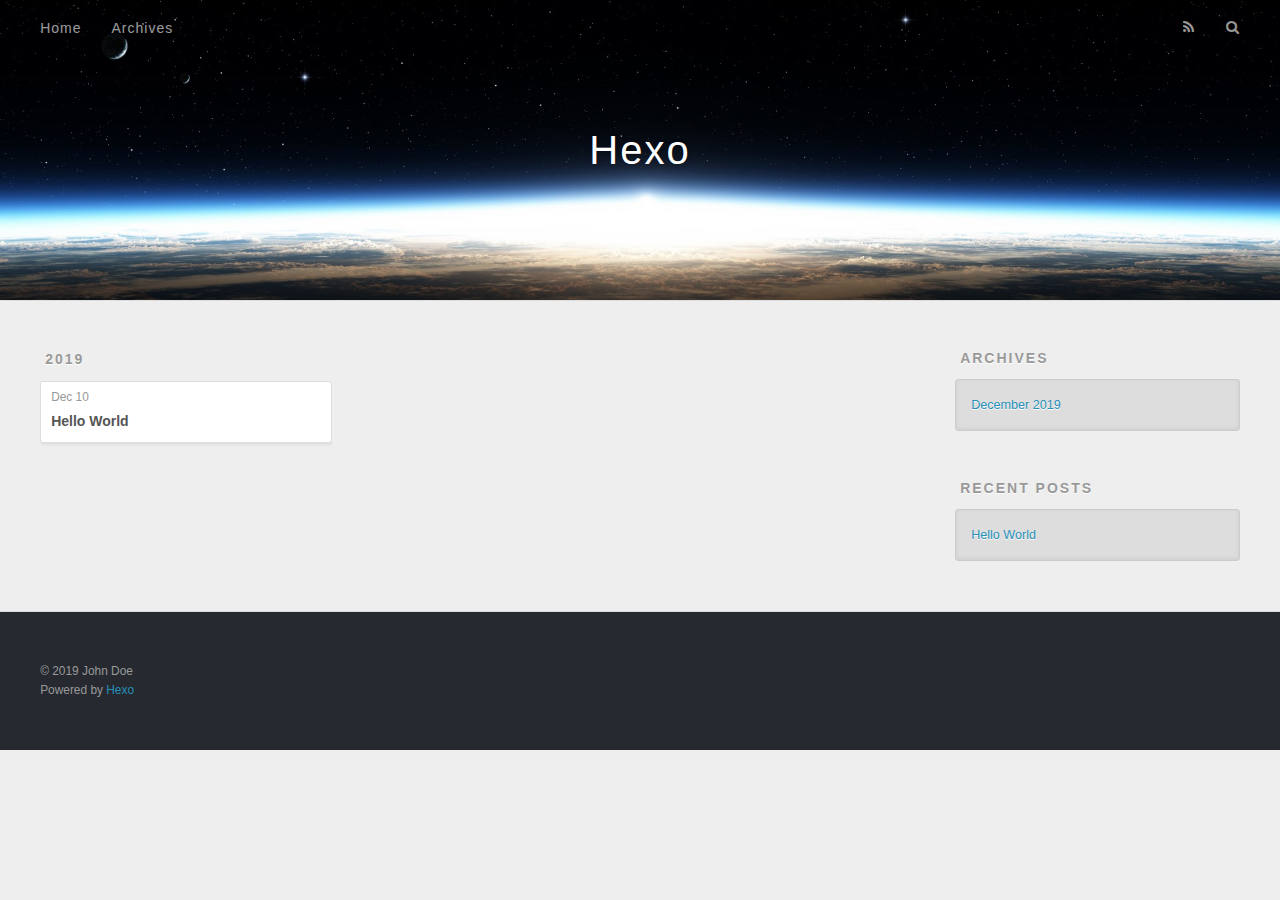
==== archives/index.html @ 5d1b07c2 "Site updated: 2019-12-10 22:50:46" ====
<!DOCTYPE html>
<html>
<head>
  <meta charset="utf-8">
  

  
  <title>Archives | Hexo</title>
  <meta name="viewport" content="width=device-width, initial-scale=1, maximum-scale=1">
  <meta property="og:type" content="website">
<meta property="og:title" content="Hexo">
<meta property="og:url" content="http:&#x2F;&#x2F;yoursite.com&#x2F;archives&#x2F;index.html">
<meta property="og:site_name" content="Hexo">
<meta property="article:author" content="John Doe">
<meta name="twitter:card" content="summary">
  
    <link rel="alternate" href="/atom.xml" title="Hexo" type="application/atom+xml">
  
  
    <link rel="icon" href="/favicon.png">
  
  
    <link href="//fonts.googleapis.com/css?family=Source+Code+Pro" rel="stylesheet" type="text/css">
  
  
<link rel="stylesheet" href="/css/style.css">

<meta name="generator" content="Hexo 4.1.0"></head>

<body>
  <div id="container">
    <div id="wrap">
      <header id="header">
  <div id="banner"></div>
  <div id="header-outer" class="outer">
    <div id="header-title" class="inner">
      <h1 id="logo-wrap">
        <a href="/" id="logo">Hexo</a>
      </h1>
      
    </div>
    <div id="header-inner" class="inner">
      <nav id="main-nav">
        <a id="main-nav-toggle" class="nav-icon"></a>
        
          <a class="main-nav-link" href="/">Home</a>
        
          <a class="main-nav-link" href="/archives">Archives</a>
        
      </nav>
      <nav id="sub-nav">
        
          <a id="nav-rss-link" class="nav-icon" href="/atom.xml" title="RSS Feed"></a>
        
        <a id="nav-search-btn" class="nav-icon" title="Search"></a>
      </nav>
      <div id="search-form-wrap">
        <form action="//google.com/search" method="get" accept-charset="UTF-8" class="search-form"><input type="search" name="q" class="search-form-input" placeholder="Search"><button type="submit" class="search-form-submit">&#xF002;</button><input type="hidden" name="sitesearch" value="http://yoursite.com"></form>
      </div>
    </div>
  </div>
</header>
      <div class="outer">
        <section id="main">
  
  
    
    
      
      
      <section class="archives-wrap">
        <div class="archive-year-wrap">
          <a href="/archives/2019" class="archive-year">2019</a>
        </div>
        <div class="archives">
    
    <article class="archive-article archive-type-post">
  <div class="archive-article-inner">
    <header class="archive-article-header">
      <a href="/2019/12/10/hello-world/" class="archive-article-date">
  <time datetime="2019-12-10T12:36:16.215Z" itemprop="datePublished">Dec 10</time>
</a>
      
  
    <h1 itemprop="name">
      <a class="archive-article-title" href="/2019/12/10/hello-world/">Hello World</a>
    </h1>
  

    </header>
  </div>
</article>
  
  
    </div></section>
  


</section>
        
          <aside id="sidebar">
  
    

  
    

  
    
  
    
  <div class="widget-wrap">
    <h3 class="widget-title">Archives</h3>
    <div class="widget">
      <ul class="archive-list"><li class="archive-list-item"><a class="archive-list-link" href="/archives/2019/12/">December 2019</a></li></ul>
    </div>
  </div>


  
    
  <div class="widget-wrap">
    <h3 class="widget-title">Recent Posts</h3>
    <div class="widget">
      <ul>
        
          <li>
            <a href="/2019/12/10/hello-world/">Hello World</a>
          </li>
        
      </ul>
    </div>
  </div>

  
</aside>
        
      </div>
      <footer id="footer">
  
  <div class="outer">
    <div id="footer-info" class="inner">
      &copy; 2019 John Doe<br>
      Powered by <a href="http://hexo.io/" target="_blank">Hexo</a>
    </div>
  </div>
</footer>
    </div>
    <nav id="mobile-nav">
  
    <a href="/" class="mobile-nav-link">Home</a>
  
    <a href="/archives" class="mobile-nav-link">Archives</a>
  
</nav>
    

<script src="//ajax.googleapis.com/ajax/libs/jquery/2.0.3/jquery.min.js"></script>


  
<link rel="stylesheet" href="/fancybox/jquery.fancybox.css">

  
<script src="/fancybox/jquery.fancybox.pack.js"></script>




<script src="/js/script.js"></script>




  </div>
</body>
</html>
---- css/style.css ----
body {
  width: 100%;
}
body:before,
body:after {
  content: "";
  display: table;
}
body:after {
  clear: both;
}
html,
body,
div,
span,
applet,
object,
iframe,
h1,
h2,
h3,
h4,
h5,
h6,
p,
blockquote,
pre,
a,
abbr,
acronym,
address,
big,
cite,
code,
del,
dfn,
em,
img,
ins,
kbd,
q,
s,
samp,
small,
strike,
strong,
sub,
sup,
tt,
var,
dl,
dt,
dd,
ol,
ul,
li,
fieldset,
form,
label,
legend,
table,
caption,
tbody,
tfoot,
thead,
tr,
th,
td {
  margin: 0;
  padding: 0;
  border: 0;
  outline: 0;
  font-weight: inherit;
  font-style: inherit;
  font-family: inherit;
  font-size: 100%;
  vertical-align: baseline;
}
body {
  line-height: 1;
  color: #000;
  background: #fff;
}
ol,
ul {
  list-style: none;
}
table {
  border-collapse: separate;
  border-spacing: 0;
  vertical-align: middle;
}
caption,
th,
td {
  text-align: left;
  font-weight: normal;
  vertical-align: middle;
}
a img {
  border: none;
}
input,
button {
  margin: 0;
  padding: 0;
}
input::-moz-focus-inner,
button::-moz-focus-inner {
  border: 0;
  padding: 0;
}
@font-face {
  font-family: FontAwesome;
  font-style: normal;
  font-weight: normal;
  src: url("fonts/fontawesome-webfont.eot?v=#4.0.3");
  src: url("fonts/fontawesome-webfont.eot?#iefix&v=#4.0.3") format("embedded-opentype"), url("fonts/fontawesome-webfont.woff?v=#4.0.3") format("woff"), url("fonts/fontawesome-webfont.ttf?v=#4.0.3") format("truetype"), url("fonts/fontawesome-webfont.svg#fontawesomeregular?v=#4.0.3") format("svg");
}
html,
body,
#container {
  height: 100%;
}
body {
  background: #eee;
  font: 14px -apple-system, BlinkMacSystemFont, "Segoe UI", "Roboto", "Oxygen", "Ubuntu", "Cantarell", "Fira Sans", "Droid Sans", "Helvetica Neue", sans-serif;
  -webkit-text-size-adjust: 100%;
}
.outer {
  max-width: 1220px;
  margin: 0 auto;
  padding: 0 20px;
}
.outer:before,
.outer:after {
  content: "";
  display: table;
}
.outer:after {
  clear: both;
}
.inner {
  display: inline;
  float: left;
  width: 98.33333333333333%;
  margin: 0 0.833333333333333%;
}
.left,
.alignleft {
  float: left;
}
.right,
.alignright {
  float: right;
}
.clear {
  clear: both;
}
#container {
  position: relative;
}
.mobile-nav-on {
  overflow: hidden;
}
#wrap {
  height: 100%;
  width: 100%;
  position: absolute;
  top: 0;
  left: 0;
  -webkit-transition: 0.2s ease-out;
  -moz-transition: 0.2s ease-out;
  -ms-transition: 0.2s ease-out;
  transition: 0.2s ease-out;
  z-index: 1;
  background: #eee;
}
.mobile-nav-on #wrap {
  left: 280px;
}
@media screen and (min-width: 768px) {
  #main {
    display: inline;
    float: left;
    width: 73.33333333333333%;
    margin: 0 0.833333333333333%;
  }
}
.article-date,
.article-category-link,
.archive-year,
.widget-title {
  text-decoration: none;
  text-transform: uppercase;
  letter-spacing: 2px;
  color: #999;
  margin-bottom: 1em;
  margin-left: 5px;
  line-height: 1em;
  text-shadow: 0 1px #fff;
  font-weight: bold;
}
.article-inner,
.archive-article-inner {
  background: #fff;
  -webkit-box-shadow: 1px 2px 3px #ddd;
  box-shadow: 1px 2px 3px #ddd;
  border: 1px solid #ddd;
  border-radius: 3px;
}
.article-entry h1,
.widget h1 {
  font-size: 2em;
}
.article-entry h2,
.widget h2 {
  font-size: 1.5em;
}
.article-entry h3,
.widget h3 {
  font-size: 1.3em;
}
.article-entry h4,
.widget h4 {
  font-size: 1.2em;
}
.article-entry h5,
.widget h5 {
  font-size: 1em;
}
.article-entry h6,
.widget h6 {
  font-size: 1em;
  color: #999;
}
.article-entry hr,
.widget hr {
  border: 1px dashed #ddd;
}
.article-entry strong,
.widget strong {
  font-weight: bold;
}
.article-entry em,
.widget em,
.article-entry cite,
.widget cite {
  font-style: italic;
}
.article-entry sup,
.widget sup,
.article-entry sub,
.widget sub {
  font-size: 0.75em;
  line-height: 0;
  position: relative;
  vertical-align: baseline;
}
.article-entry sup,
.widget sup {
  top: -0.5em;
}
.article-entry sub,
.widget sub {
  bottom: -0.2em;
}
.article-entry small,
.widget small {
  font-size: 0.85em;
}
.article-entry acronym,
.widget acronym,
.article-entry abbr,
.widget abbr {
  border-bottom: 1px dotted;
}
.article-entry ul,
.widget ul,
.article-entry ol,
.widget ol,
.article-entry dl,
.widget dl {
  margin: 0 20px;
  line-height: 1.6em;
}
.article-entry ul ul,
.widget ul ul,
.article-entry ol ul,
.widget ol ul,
.article-entry ul ol,
.widget ul ol,
.article-entry ol ol,
.widget ol ol {
  margin-top: 0;
  margin-bottom: 0;
}
.article-entry ul,
.widget ul {
  list-style: disc;
}
.article-entry ol,
.widget ol {
  list-style: decimal;
}
.article-entry dt,
.widget dt {
  font-weight: bold;
}
#header {
  height: 300px;
  position: relative;
  border-bottom: 1px solid #ddd;
}
#header:before,
#header:after {
  content: "";
  position: absolute;
  left: 0;
  right: 0;
  height: 40px;
}
#header:before {
  top: 0;
  background: -webkit-linear-gradient(rgba(0,0,0,0.2), transparent);
  background: -moz-linear-gradient(rgba(0,0,0,0.2), transparent);
  background: -ms-linear-gradient(rgba(0,0,0,0.2), transparent);
  background: linear-gradient(rgba(0,0,0,0.2), transparent);
}
#header:after {
  bottom: 0;
  background: -webkit-linear-gradient(transparent, rgba(0,0,0,0.2));
  background: -moz-linear-gradient(transparent, rgba(0,0,0,0.2));
  background: -ms-linear-gradient(transparent, rgba(0,0,0,0.2));
  background: linear-gradient(transparent, rgba(0,0,0,0.2));
}
#header-outer {
  height: 100%;
  position: relative;
}
#header-inner {
  position: relative;
  overflow: hidden;
}
#banner {
  position: absolute;
  top: 0;
  left: 0;
  width: 100%;
  height: 100%;
  background: url("images/banner.jpg") center #000;
  -webkit-background-size: cover;
  -moz-background-size: cover;
  background-size: cover;
  z-index: -1;
}
#header-title {
  text-align: center;
  height: 40px;
  position: absolute;
  top: 50%;
  left: 0;
  margin-top: -20px;
}
#logo,
#subtitle {
  text-decoration: none;
  color: #fff;
  font-weight: 300;
  text-shadow: 0 1px 4px rgba(0,0,0,0.3);
}
#logo {
  font-size: 40px;
  line-height: 40px;
  letter-spacing: 2px;
}
#subtitle {
  font-size: 16px;
  line-height: 16px;
  letter-spacing: 1px;
}
#subtitle-wrap {
  margin-top: 16px;
}
#main-nav {
  float: left;
  margin-left: -15px;
}
.nav-icon,
.main-nav-link {
  float: left;
  color: #fff;
  opacity: 0.6;
  text-decoration: none;
  text-shadow: 0 1px rgba(0,0,0,0.2);
  -webkit-transition: opacity 0.2s;
  -moz-transition: opacity 0.2s;
  -ms-transition: opacity 0.2s;
  transition: opacity 0.2s;
  display: block;
  padding: 20px 15px;
}
.nav-icon:hover,
.main-nav-link:hover {
  opacity: 1;
}
.nav-icon {
  font-family: FontAwesome;
  text-align: center;
  font-size: 14px;
  width: 14px;
  height: 14px;
  padding: 20px 15px;
  position: relative;
  cursor: pointer;
}
.main-nav-link {
  font-weight: 300;
  letter-spacing: 1px;
}
@media screen and (max-width: 479px) {
  .main-nav-link {
    display: none;
  }
}
#main-nav-toggle {
  display: none;
}
#main-nav-toggle:before {
  content: "\f0c9";
}
@media screen and (max-width: 479px) {
  #main-nav-toggle {
    display: block;
  }
}
#sub-nav {
  float: right;
  margin-right: -15px;
}
#nav-rss-link:before {
  content: "\f09e";
}
#nav-search-btn:before {
  content: "\f002";
}
#search-form-wrap {
  position: absolute;
  top: 15px;
  width: 150px;
  height: 30px;
  right: -150px;
  opacity: 0;
  -webkit-transition: 0.2s ease-out;
  -moz-transition: 0.2s ease-out;
  -ms-transition: 0.2s ease-out;
  transition: 0.2s ease-out;
}
#search-form-wrap.on {
  opacity: 1;
  right: 0;
}
@media screen and (max-width: 479px) {
  #search-form-wrap {
    width: 100%;
    right: -100%;
  }
}
.search-form {
  position: absolute;
  top: 0;
  left: 0;
  right: 0;
  background: #fff;
  padding: 5px 15px;
  border-radius: 15px;
  -webkit-box-shadow: 0 0 10px rgba(0,0,0,0.3);
  box-shadow: 0 0 10px rgba(0,0,0,0.3);
}
.search-form-input {
  border: none;
  background: none;
  color: #555;
  width: 100%;
  font: 13px -apple-system, BlinkMacSystemFont, "Segoe UI", "Roboto", "Oxygen", "Ubuntu", "Cantarell", "Fira Sans", "Droid Sans", "Helvetica Neue", sans-serif;
  outline: none;
}
.search-form-input::-webkit-search-results-decoration,
.search-form-input::-webkit-search-cancel-button {
  -webkit-appearance: none;
}
.search-form-submit {
  position: absolute;
  top: 50%;
  right: 10px;
  margin-top: -7px;
  font: 13px FontAwesome;
  border: none;
  background: none;
  color: #bbb;
  cursor: pointer;
}
.search-form-submit:hover,
.search-form-submit:focus {
  color: #777;
}
.article {
  margin: 50px 0;
}
.article-inner {
  overflow: hidden;
}
.article-meta:before,
.article-meta:after {
  content: "";
  display: table;
}
.article-meta:after {
  clear: both;
}
.article-date {
  float: left;
}
.article-category {
  float: left;
  line-height: 1em;
  color: #ccc;
  text-shadow: 0 1px #fff;
  margin-left: 8px;
}
.article-category:before {
  content: "\2022";
}
.article-category-link {
  margin: 0 12px 1em;
}
.article-header {
  padding: 20px 20px 0;
}
.article-title {
  text-decoration: none;
  font-size: 2em;
  font-weight: bold;
  color: #555;
  line-height: 1.1em;
  -webkit-transition: color 0.2s;
  -moz-transition: color 0.2s;
  -ms-transition: color 0.2s;
  transition: color 0.2s;
}
a.article-title:hover {
  color: #258fb8;
}
.article-entry {
  color: #555;
  padding: 0 20px;
}
.article-entry:before,
.article-entry:after {
  content: "";
  display: table;
}
.article-entry:after {
  clear: both;
}
.article-entry p,
.article-entry table {
  line-height: 1.6em;
  margin: 1.6em 0;
}
.article-entry h1,
.article-entry h2,
.article-entry h3,
.article-entry h4,
.article-entry h5,
.article-entry h6 {
  font-weight: bold;
}
.article-entry h1,
.article-entry h2,
.article-entry h3,
.article-entry h4,
.article-entry h5,
.article-entry h6 {
  line-height: 1.1em;
  margin: 1.1em 0;
}
.article-entry a {
  color: #258fb8;
  text-decoration: none;
}
.article-entry a:hover {
  text-decoration: underline;
}
.article-entry ul,
.article-entry ol,
.article-entry dl {
  margin-top: 1.6em;
  margin-bottom: 1.6em;
}
.article-entry img,
.article-entry video {
  max-width: 100%;
  height: auto;
  display: block;
  margin: auto;
}
.article-entry iframe {
  border: none;
}
.article-entry table {
  width: 100%;
  border-collapse: collapse;
  border-spacing: 0;
}
.article-entry th {
  font-weight: bold;
  border-bottom: 3px solid #ddd;
  padding-bottom: 0.5em;
}
.article-entry td {
  border-bottom: 1px solid #ddd;
  padding: 10px 0;
}
.article-entry blockquote {
  font-family: Georgia, "Times New Roman", serif;
  font-size: 1.4em;
  margin: 1.6em 20px;
  text-align: center;
}
.article-entry blockquote footer {
  font-size: 14px;
  margin: 1.6em 0;
  font-family: -apple-system, BlinkMacSystemFont, "Segoe UI", "Roboto", "Oxygen", "Ubuntu", "Cantarell", "Fira Sans", "Droid Sans", "Helvetica Neue", sans-serif;
}
.article-entry blockquote footer cite:before {
  content: "—";
  padding: 0 0.5em;
}
.article-entry .pullquote {
  text-align: left;
  width: 45%;
  margin: 0;
}
.article-entry .pullquote.left {
  margin-left: 0.5em;
  margin-right: 1em;
}
.article-entry .pullquote.right {
  margin-right: 0.5em;
  margin-left: 1em;
}
.article-entry .caption {
  color: #999;
  display: block;
  font-size: 0.9em;
  margin-top: 0.5em;
  position: relative;
  text-align: center;
}
.article-entry .video-container {
  position: relative;
  padding-top: 56.25%;
  height: 0;
  overflow: hidden;
}
.article-entry .video-container iframe,
.article-entry .video-container object,
.article-entry .video-container embed {
  position: absolute;
  top: 0;
  left: 0;
  width: 100%;
  height: 100%;
  margin-top: 0;
}
.article-more-link a {
  display: inline-block;
  line-height: 1em;
  padding: 6px 15px;
  border-radius: 15px;
  background: #eee;
  color: #999;
  text-shadow: 0 1px #fff;
  text-decoration: none;
}
.article-more-link a:hover {
  background: #258fb8;
  color: #fff;
  text-decoration: none;
  text-shadow: 0 1px #1e7293;
}
.article-footer {
  font-size: 0.85em;
  line-height: 1.6em;
  border-top: 1px solid #ddd;
  padding-top: 1.6em;
  margin: 0 20px 20px;
}
.article-footer:before,
.article-footer:after {
  content: "";
  display: table;
}
.article-footer:after {
  clear: both;
}
.article-footer a {
  color: #999;
  text-decoration: none;
}
.article-footer a:hover {
  color: #555;
}
.article-tag-list-item {
  float: left;
  margin-right: 10px;
}
.article-tag-list-link:before {
  content: "#";
}
.article-comment-link {
  float: right;
}
.article-comment-link:before {
  content: "\f075";
  font-family: FontAwesome;
  padding-right: 8px;
}
.article-share-link {
  cursor: pointer;
  float: right;
  margin-left: 20px;
}
.article-share-link:before {
  content: "\f064";
  font-family: FontAwesome;
  padding-right: 6px;
}
#article-nav {
  position: relative;
}
#article-nav:before,
#article-nav:after {
  content: "";
  display: table;
}
#article-nav:after {
  clear: both;
}
@media screen and (min-width: 768px) {
  #article-nav {
    margin: 50px 0;
  }
  #article-nav:before {
    width: 8px;
    height: 8px;
    position: absolute;
    top: 50%;
    left: 50%;
    margin-top: -4px;
    margin-left: -4px;
    content: "";
    border-radius: 50%;
    background: #ddd;
    -webkit-box-shadow: 0 1px 2px #fff;
    box-shadow: 0 1px 2px #fff;
  }
}
.article-nav-link-wrap {
  text-decoration: none;
  text-shadow: 0 1px #fff;
  color: #999;
  -webkit-box-sizing: border-box;
  -moz-box-sizing: border-box;
  box-sizing: border-box;
  margin-top: 50px;
  text-align: center;
  display: block;
}
.article-nav-link-wrap:hover {
  color: #555;
}
@media screen and (min-width: 768px) {
  .article-nav-link-wrap {
    width: 50%;
    margin-top: 0;
  }
}
@media screen and (min-width: 768px) {
  #article-nav-newer {
    float: left;
    text-align: right;
    padding-right: 20px;
  }
}
@media screen and (min-width: 768px) {
  #article-nav-older {
    float: right;
    text-align: left;
    padding-left: 20px;
  }
}
.article-nav-caption {
  text-transform: uppercase;
  letter-spacing: 2px;
  color: #ddd;
  line-height: 1em;
  font-weight: bold;
}
#article-nav-newer .article-nav-caption {
  margin-right: -2px;
}
.article-nav-title {
  font-size: 0.85em;
  line-height: 1.6em;
  margin-top: 0.5em;
}
.article-share-box {
  position: absolute;
  display: none;
  background: #fff;
  -webkit-box-shadow: 1px 2px 10px rgba(0,0,0,0.2);
  box-shadow: 1px 2px 10px rgba(0,0,0,0.2);
  border-radius: 3px;
  margin-left: -145px;
  overflow: hidden;
  z-index: 1;
}
.article-share-box.on {
  display: block;
}
.article-share-input {
  width: 100%;
  background: none;
  -webkit-box-sizing: border-box;
  -moz-box-sizing: border-box;
  box-sizing: border-box;
  font: 14px -apple-system, BlinkMacSystemFont, "Segoe UI", "Roboto", "Oxygen", "Ubuntu", "Cantarell", "Fira Sans", "Droid Sans", "Helvetica Neue", sans-serif;
  padding: 0 15px;
  color: #555;
  outline: none;
  border: 1px solid #ddd;
  border-radius: 3px 3px 0 0;
  height: 36px;
  line-height: 36px;
}
.article-share-links {
  background: #eee;
}
.article-share-links:before,
.article-share-links:after {
  content: "";
  display: table;
}
.article-share-links:after {
  clear: both;
}
.article-share-twitter,
.article-share-facebook,
.article-share-pinterest,
.article-share-google {
  width: 50px;
  height: 36px;
  display: block;
  float: left;
  position: relative;
  color: #999;
  text-shadow: 0 1px #fff;
}
.article-share-twitter:before,
.article-share-facebook:before,
.article-share-pinterest:before,
.article-share-google:before {
  font-size: 20px;
  font-family: FontAwesome;
  width: 20px;
  height: 20px;
  position: absolute;
  top: 50%;
  left: 50%;
  margin-top: -10px;
  margin-left: -10px;
  text-align: center;
}
.article-share-twitter:hover,
.article-share-facebook:hover,
.article-share-pinterest:hover,
.article-share-google:hover {
  color: #fff;
}
.article-share-twitter:before {
  content: "\f099";
}
.article-share-twitter:hover {
  background: #00aced;
  text-shadow: 0 1px #008abe;
}
.article-share-facebook:before {
  content: "\f09a";
}
.article-share-facebook:hover {
  background: #3b5998;
  text-shadow: 0 1px #2f477a;
}
.article-share-pinterest:before {
  content: "\f0d2";
}
.article-share-pinterest:hover {
  background: #cb2027;
  text-shadow: 0 1px #a21a1f;
}
.article-share-google:before {
  content: "\f0d5";
}
.article-share-google:hover {
  background: #dd4b39;
  text-shadow: 0 1px #be3221;
}
.article-gallery {
  background: #000;
  position: relative;
}
.article-gallery-photos {
  position: relative;
  overflow: hidden;
}
.article-gallery-img {
  display: none;
  max-width: 100%;
}
.article-gallery-img:first-child {
  display: block;
}
.article-gallery-img.loaded {
  position: absolute;
  display: block;
}
.article-gallery-img img {
  display: block;
  max-width: 100%;
  margin: 0 auto;
}
#comments {
  background: #fff;
  -webkit-box-shadow: 1px 2px 3px #ddd;
  box-shadow: 1px 2px 3px #ddd;
  padding: 20px;
  border: 1px solid #ddd;
  border-radius: 3px;
  margin: 50px 0;
}
#comments a {
  color: #258fb8;
}
.archives-wrap {
  margin: 50px 0;
}
.archives:before,
.archives:after {
  content: "";
  display: table;
}
.archives:after {
  clear: both;
}
.archive-year-wrap {
  margin-bottom: 1em;
}
.archives {
  -webkit-column-gap: 10px;
  -moz-column-gap: 10px;
  column-gap: 10px;
}
@media screen and (min-width: 480px) and (max-width: 767px) {
  .archives {
    -webkit-column-count: 2;
    -moz-column-count: 2;
    column-count: 2;
  }
}
@media screen and (min-width: 768px) {
  .archives {
    -webkit-column-count: 3;
    -moz-column-count: 3;
    column-count: 3;
  }
}
.archive-article {
  -webkit-column-break-inside: avoid;
  page-break-inside: avoid;
  overflow: hidden;
  break-inside: avoid-column;
}
.archive-article-inner {
  padding: 10px;
  margin-bottom: 15px;
}
.archive-article-title {
  text-decoration: none;
  font-weight: bold;
  color: #555;
  -webkit-transition: color 0.2s;
  -moz-transition: color 0.2s;
  -ms-transition: color 0.2s;
  transition: color 0.2s;
  line-height: 1.6em;
}
.archive-article-title:hover {
  color: #258fb8;
}
.archive-article-footer {
  margin-top: 1em;
}
.archive-article-date {
  color: #999;
  text-decoration: none;
  font-size: 0.85em;
  line-height: 1em;
  margin-bottom: 0.5em;
  display: block;
}
#page-nav {
  margin: 50px auto;
  background: #fff;
  -webkit-box-shadow: 1px 2px 3px #ddd;
  box-shadow: 1px 2px 3px #ddd;
  border: 1px solid #ddd;
  border-radius: 3px;
  text-align: center;
  color: #999;
  overflow: hidden;
}
#page-nav:before,
#page-nav:after {
  content: "";
  display: table;
}
#page-nav:after {
  clear: both;
}
#page-nav a,
#page-nav span {
  padding: 10px 20px;
  line-height: 1;
  height: 2ex;
}
#page-nav a {
  color: #999;
  text-decoration: none;
}
#page-nav a:hover {
  background: #999;
  color: #fff;
}
#page-nav .prev {
  float: left;
}
#page-nav .next {
  float: right;
}
#page-nav .page-number {
  display: inline-block;
}
@media screen and (max-width: 479px) {
  #page-nav .page-number {
    display: none;
  }
}
#page-nav .current {
  color: #555;
  font-weight: bold;
}
#page-nav .space {
  color: #ddd;
}
#footer {
  background: #262a30;
  padding: 50px 0;
  border-top: 1px solid #ddd;
  color: #999;
}
#footer a {
  color: #258fb8;
  text-decoration: none;
}
#footer a:hover {
  text-decoration: underline;
}
#footer-info {
  line-height: 1.6em;
  font-size: 0.85em;
}
.article-entry pre,
.article-entry .highlight {
  background: #2d2d2d;
  margin: 0 -20px;
  padding: 15px 20px;
  border-style: solid;
  border-color: #ddd;
  border-width: 1px 0;
  overflow: auto;
  color: #ccc;
  line-height: 22.400000000000002px;
}
.article-entry .highlight .gutter pre,
.article-entry .gist .gist-file .gist-data .line-numbers {
  color: #666;
  font-size: 0.85em;
}
.article-entry pre,
.article-entry code {
  font-family: "Source Code Pro", Consolas, Monaco, Menlo, Consolas, monospace;
}
.article-entry code {
  background: #eee;
  text-shadow: 0 1px #fff;
  padding: 0 0.3em;
}
.article-entry pre code {
  background: none;
  text-shadow: none;
  padding: 0;
}
.article-entry .highlight pre {
  border: none;
  margin: 0;
  padding: 0;
}
.article-entry .highlight table {
  margin: 0;
  width: auto;
}
.article-entry .highlight td {
  border: none;
  padding: 0;
}
.article-entry .highlight figcaption {
  font-size: 0.85em;
  color: #999;
  line-height: 1em;
  margin-bottom: 1em;
}
.article-entry .highlight figcaption:before,
.article-entry .highlight figcaption:after {
  content: "";
  display: table;
}
.article-entry .highlight figcaption:after {
  clear: both;
}
.article-entry .highlight figcaption a {
  float: right;
}
.article-entry .highlight .gutter pre {
  text-align: right;
  padding-right: 20px;
}
.article-entry .highlight .line {
  height: 22.400000000000002px;
}
.article-entry .highlight .line.marked {
  background: #515151;
}
.article-entry .gist {
  margin: 0 -20px;
  border-style: solid;
  border-color: #ddd;
  border-width: 1px 0;
  background: #2d2d2d;
  padding: 15px 20px 15px 0;
}
.article-entry .gist .gist-file {
  border: none;
  font-family: "Source Code Pro", Consolas, Monaco, Menlo, Consolas, monospace;
  margin: 0;
}
.article-entry .gist .gist-file .gist-data {
  background: none;
  border: none;
}
.article-entry .gist .gist-file .gist-data .line-numbers {
  background: none;
  border: none;
  padding: 0 20px 0 0;
}
.article-entry .gist .gist-file .gist-data .line-data {
  padding: 0 !important;
}
.article-entry .gist .gist-file .highlight {
  margin: 0;
  padding: 0;
  border: none;
}
.article-entry .gist .gist-file .gist-meta {
  background: #2d2d2d;
  color: #999;
  font: 0.85em -apple-system, BlinkMacSystemFont, "Segoe UI", "Roboto", "Oxygen", "Ubuntu", "Cantarell", "Fira Sans", "Droid Sans", "Helvetica Neue", sans-serif;
  text-shadow: 0 0;
  padding: 0;
  margin-top: 1em;
  margin-left: 20px;
}
.article-entry .gist .gist-file .gist-meta a {
  color: #258fb8;
  font-weight: normal;
}
.article-entry .gist .gist-file .gist-meta a:hover {
  text-decoration: underline;
}
pre .comment,
pre .title {
  color: #999;
}
pre .variable,
pre .attribute,
pre .tag,
pre .regexp,
pre .ruby .constant,
pre .xml .tag .title,
pre .xml .pi,
pre .xml .doctype,
pre .html .doctype,
pre .css .id,
pre .css .class,
pre .css .pseudo {
  color: #f2777a;
}
pre .number,
pre .preprocessor,
pre .built_in,
pre .literal,
pre .params,
pre .constant {
  color: #f99157;
}
pre .class,
pre .ruby .class .title,
pre .css .rules .attribute {
  color: #9c9;
}
pre .string,
pre .value,
pre .inheritance,
pre .header,
pre .ruby .symbol,
pre .xml .cdata {
  color: #9c9;
}
pre .css .hexcolor {
  color: #6cc;
}
pre .function,
pre .python .decorator,
pre .python .title,
pre .ruby .function .title,
pre .ruby .title .keyword,
pre .perl .sub,
pre .javascript .title,
pre .coffeescript .title {
  color: #69c;
}
pre .keyword,
pre .javascript .function {
  color: #c9c;
}
@media screen and (max-width: 479px) {
  #mobile-nav {
    position: absolute;
    top: 0;
    left: 0;
    width: 280px;
    height: 100%;
    background: #191919;
    border-right: 1px solid #fff;
  }
}
@media screen and (max-width: 479px) {
  .mobile-nav-link {
    display: block;
    color: #999;
    text-decoration: none;
    padding: 15px 20px;
    font-weight: bold;
  }
  .mobile-nav-link:hover {
    color: #fff;
  }
}
@media screen and (min-width: 768px) {
  #sidebar {
    display: inline;
    float: left;
    width: 23.333333333333332%;
    margin: 0 0.833333333333333%;
  }
}
.widget-wrap {
  margin: 50px 0;
}
.widget {
  color: #777;
  text-shadow: 0 1px #fff;
  background: #ddd;
  -webkit-box-shadow: 0 -1px 4px #ccc inset;
  box-shadow: 0 -1px 4px #ccc inset;
  border: 1px solid #ccc;
  padding: 15px;
  border-radius: 3px;
}
.widget a {
  color: #258fb8;
  text-decoration: none;
}
.widget a:hover {
  text-decoration: underline;
}
.widget ul ul,
.widget ol ul,
.widget dl ul,
.widget ul ol,
.widget ol ol,
.widget dl ol,
.widget ul dl,
.widget ol dl,
.widget dl dl {
  margin-left: 15px;
  list-style: disc;
}
.widget {
  line-height: 1.6em;
  word-wrap: break-word;
  font-size: 0.9em;
}
.widget ul,
.widget ol {
  list-style: none;
  margin: 0;
}
.widget ul ul,
.widget ol ul,
.widget ul ol,
.widget ol ol {
  margin: 0 20px;
}
.widget ul ul,
.widget ol ul {
  list-style: disc;
}
.widget ul ol,
.widget ol ol {
  list-style: decimal;
}
.category-list-count,
.tag-list-count,
.archive-list-count {
  padding-left: 5px;
  color: #999;
  font-size: 0.85em;
}
.category-list-count:before,
.tag-list-count:before,
.archive-list-count:before {
  content: "(";
}
.category-list-count:after,
.tag-list-count:after,
.archive-list-count:after {
  content: ")";
}
.tagcloud a {
  margin-right: 5px;
  display: inline-block;
}
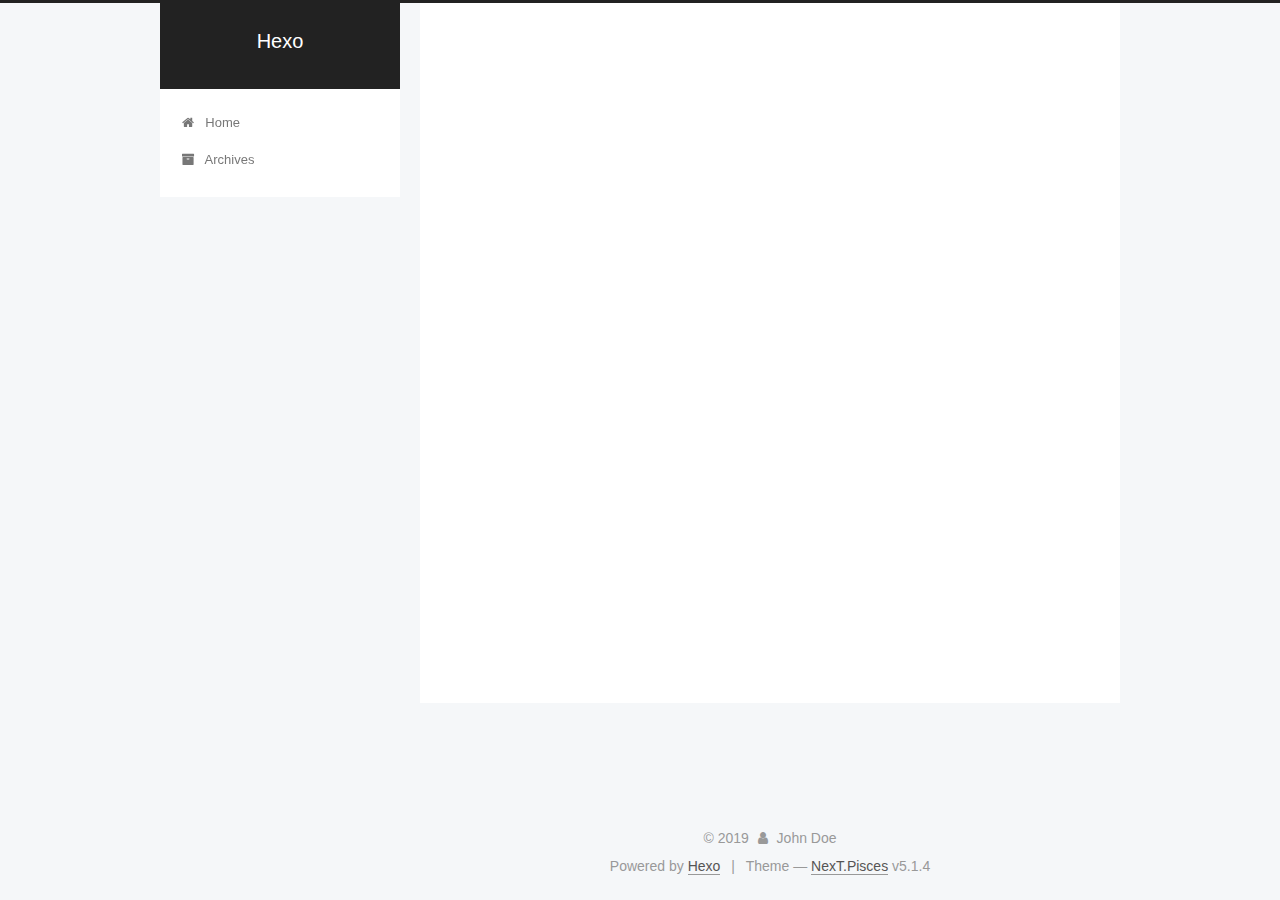
==== commit 15d7c0f9: "Site updated: 2019-12-10 23:38:52" ====
--- a/archives/index.html
+++ b/archives/index.html
@@ -1,177 +1,604 @@
 <!DOCTYPE html>
-<html>
+
+
+
+  
+
+
+<html class="theme-next pisces use-motion" lang="en">
 <head>
-  <meta charset="utf-8">
-  
-
-  
-  <title>Archives | Hexo</title>
-  <meta name="viewport" content="width=device-width, initial-scale=1, maximum-scale=1">
-  <meta property="og:type" content="website">
+  <meta charset="UTF-8"/>
+<meta http-equiv="X-UA-Compatible" content="IE=edge" />
+<meta name="viewport" content="width=device-width, initial-scale=1, maximum-scale=1"/>
+<meta name="theme-color" content="#222">
+
+
+
+
+
+
+
+
+
+<meta http-equiv="Cache-Control" content="no-transform" />
+<meta http-equiv="Cache-Control" content="no-siteapp" />
+
+
+
+
+
+
+
+
+
+
+
+
+
+
+
+
+  
+  
+  <link href="/lib/fancybox/source/jquery.fancybox.css?v=2.1.5" rel="stylesheet" type="text/css" />
+
+
+
+
+
+
+
+<link href="/lib/font-awesome/css/font-awesome.min.css?v=4.6.2" rel="stylesheet" type="text/css" />
+
+<link href="/css/main.css?v=5.1.4" rel="stylesheet" type="text/css" />
+
+
+  <link rel="apple-touch-icon" sizes="180x180" href="/images/apple-touch-icon-next.png?v=5.1.4">
+
+
+  <link rel="icon" type="image/png" sizes="32x32" href="/images/favicon-32x32-next.png?v=5.1.4">
+
+
+  <link rel="icon" type="image/png" sizes="16x16" href="/images/favicon-16x16-next.png?v=5.1.4">
+
+
+  <link rel="mask-icon" href="/images/logo.svg?v=5.1.4" color="#222">
+
+
+
+
+
+  <meta name="keywords" content="Hexo, NexT" />
+
+
+
+
+
+
+
+
+
+
+<meta property="og:type" content="website">
 <meta property="og:title" content="Hexo">
 <meta property="og:url" content="http:&#x2F;&#x2F;yoursite.com&#x2F;archives&#x2F;index.html">
 <meta property="og:site_name" content="Hexo">
 <meta property="article:author" content="John Doe">
 <meta name="twitter:card" content="summary">
-  
-    <link rel="alternate" href="/atom.xml" title="Hexo" type="application/atom+xml">
-  
-  
-    <link rel="icon" href="/favicon.png">
-  
-  
-    <link href="//fonts.googleapis.com/css?family=Source+Code+Pro" rel="stylesheet" type="text/css">
-  
-  
-<link rel="stylesheet" href="/css/style.css">
+
+
+
+<script type="text/javascript" id="hexo.configurations">
+  var NexT = window.NexT || {};
+  var CONFIG = {
+    root: '/',
+    scheme: 'Pisces',
+    version: '5.1.4',
+    sidebar: {"position":"left","display":"post","offset":12,"b2t":false,"scrollpercent":false,"onmobile":false},
+    fancybox: true,
+    tabs: true,
+    motion: {"enable":true,"async":false,"transition":{"post_block":"fadeIn","post_header":"slideDownIn","post_body":"slideDownIn","coll_header":"slideLeftIn","sidebar":"slideUpIn"}},
+    duoshuo: {
+      userId: '0',
+      author: 'Author'
+    },
+    algolia: {
+      applicationID: '',
+      apiKey: '',
+      indexName: '',
+      hits: {"per_page":10},
+      labels: {"input_placeholder":"Search for Posts","hits_empty":"We didn't find any results for the search: ${query}","hits_stats":"${hits} results found in ${time} ms"}
+    }
+  };
+</script>
+
+
+
+  <link rel="canonical" href="http://yoursite.com/archives/"/>
+
+
+
+
+
+  <title>Archive | Hexo</title>
+  
+
+
+
+
+
+
+
 
 <meta name="generator" content="Hexo 4.1.0"></head>
 
-<body>
-  <div id="container">
-    <div id="wrap">
-      <header id="header">
-  <div id="banner"></div>
-  <div id="header-outer" class="outer">
-    <div id="header-title" class="inner">
-      <h1 id="logo-wrap">
-        <a href="/" id="logo">Hexo</a>
-      </h1>
-      
+<body itemscope itemtype="http://schema.org/WebPage" lang="en">
+
+  
+  
+    
+  
+
+  <div class="container sidebar-position-left page-archive">
+    <div class="headband"></div>
+
+    <header id="header" class="header" itemscope itemtype="http://schema.org/WPHeader">
+      <div class="header-inner"><div class="site-brand-wrapper">
+  <div class="site-meta ">
+    
+
+    <div class="custom-logo-site-title">
+      <a href="/"  class="brand" rel="start">
+        <span class="logo-line-before"><i></i></span>
+        <span class="site-title">Hexo</span>
+        <span class="logo-line-after"><i></i></span>
+      </a>
     </div>
-    <div id="header-inner" class="inner">
-      <nav id="main-nav">
-        <a id="main-nav-toggle" class="nav-icon"></a>
-        
-          <a class="main-nav-link" href="/">Home</a>
-        
-          <a class="main-nav-link" href="/archives">Archives</a>
-        
-      </nav>
-      <nav id="sub-nav">
-        
-          <a id="nav-rss-link" class="nav-icon" href="/atom.xml" title="RSS Feed"></a>
-        
-        <a id="nav-search-btn" class="nav-icon" title="Search"></a>
-      </nav>
-      <div id="search-form-wrap">
-        <form action="//google.com/search" method="get" accept-charset="UTF-8" class="search-form"><input type="search" name="q" class="search-form-input" placeholder="Search"><button type="submit" class="search-form-submit">&#xF002;</button><input type="hidden" name="sitesearch" value="http://yoursite.com"></form>
+      
+        <p class="site-subtitle"></p>
+      
+  </div>
+
+  <div class="site-nav-toggle">
+    <button>
+      <span class="btn-bar"></span>
+      <span class="btn-bar"></span>
+      <span class="btn-bar"></span>
+    </button>
+  </div>
+</div>
+
+<nav class="site-nav">
+  
+
+  
+    <ul id="menu" class="menu">
+      
+        
+        <li class="menu-item menu-item-home">
+          <a href="/%20" rel="section">
+            
+              <i class="menu-item-icon fa fa-fw fa-home"></i> <br />
+            
+            Home
+          </a>
+        </li>
+      
+        
+        <li class="menu-item menu-item-archives">
+          <a href="/archives/%20" rel="section">
+            
+              <i class="menu-item-icon fa fa-fw fa-archive"></i> <br />
+            
+            Archives
+          </a>
+        </li>
+      
+
+      
+    </ul>
+  
+
+  
+</nav>
+
+
+
+ </div>
+    </header>
+
+    <main id="main" class="main">
+      <div class="main-inner">
+        <div class="content-wrap">
+          <div id="content" class="content">
+            
+
+  
+  
+  
+  <div class="post-block archive">
+    <div id="posts" class="posts-collapse">
+      <span class="archive-move-on"></span>
+
+      <span class="archive-page-counter">
+        
+        
+        
+          
+        
+        Um..! 2 posts in total. Keep on posting.
+      </span>
+
+      
+
+        
+        
+        
+
+        
+          
+          <div class="collection-title">
+            <h1 class="archive-year" id="archive-year-2019">2019</h1>
+          </div>
+        
+        
+
+        
+
+  <article class="post post-type-normal" itemscope itemtype="http://schema.org/Article">
+    <header class="post-header">
+
+      <h2 class="post-title">
+        
+            <a class="post-title-link" href="/2019/12/10/my-first-blog/" itemprop="url">
+              
+                <span itemprop="name">my-first-blog</span>
+              
+            </a>
+        
+      </h2>
+
+      <div class="post-meta">
+        <time class="post-time" itemprop="dateCreated"
+              datetime="2019-12-10T23:22:43+08:00"
+              content="2019-12-10" >
+          12-10
+        </time>
       </div>
+
+    </header>
+  </article>
+
+
+
+      
+
+        
+        
+        
+
+        
+        
+
+        
+
+  <article class="post post-type-normal" itemscope itemtype="http://schema.org/Article">
+    <header class="post-header">
+
+      <h2 class="post-title">
+        
+            <a class="post-title-link" href="/2019/12/10/hello-world/" itemprop="url">
+              
+                <span itemprop="name">Hello World</span>
+              
+            </a>
+        
+      </h2>
+
+      <div class="post-meta">
+        <time class="post-time" itemprop="dateCreated"
+              datetime="2019-12-10T20:36:16+08:00"
+              content="2019-12-10" >
+          12-10
+        </time>
+      </div>
+
+    </header>
+  </article>
+
+
+
+      
+
     </div>
   </div>
-</header>
-      <div class="outer">
-        <section id="main">
-  
-  
-    
-    
-      
-      
-      <section class="archives-wrap">
-        <div class="archive-year-wrap">
-          <a href="/archives/2019" class="archive-year">2019</a>
+  
+  
+  
+
+  
+
+
+
+          </div>
+          
+
+
+          
+
         </div>
-        <div class="archives">
-    
-    <article class="archive-article archive-type-post">
-  <div class="archive-article-inner">
-    <header class="archive-article-header">
-      <a href="/2019/12/10/hello-world/" class="archive-article-date">
-  <time datetime="2019-12-10T12:36:16.215Z" itemprop="datePublished">Dec 10</time>
-</a>
-      
-  
-    <h1 itemprop="name">
-      <a class="archive-article-title" href="/2019/12/10/hello-world/">Hello World</a>
-    </h1>
-  
-
-    </header>
-  </div>
-</article>
-  
-  
-    </div></section>
-  
-
-
-</section>
-        
-          <aside id="sidebar">
-  
-    
-
-  
-    
-
-  
-    
-  
-    
-  <div class="widget-wrap">
-    <h3 class="widget-title">Archives</h3>
-    <div class="widget">
-      <ul class="archive-list"><li class="archive-list-item"><a class="archive-list-link" href="/archives/2019/12/">December 2019</a></li></ul>
+        
+          
+  
+  <div class="sidebar-toggle">
+    <div class="sidebar-toggle-line-wrap">
+      <span class="sidebar-toggle-line sidebar-toggle-line-first"></span>
+      <span class="sidebar-toggle-line sidebar-toggle-line-middle"></span>
+      <span class="sidebar-toggle-line sidebar-toggle-line-last"></span>
     </div>
   </div>
 
-
-  
+  <aside id="sidebar" class="sidebar">
     
-  <div class="widget-wrap">
-    <h3 class="widget-title">Recent Posts</h3>
-    <div class="widget">
-      <ul>
-        
-          <li>
-            <a href="/2019/12/10/hello-world/">Hello World</a>
-          </li>
-        
-      </ul>
+    <div class="sidebar-inner">
+
+      
+
+      
+
+      <section class="site-overview-wrap sidebar-panel sidebar-panel-active">
+        <div class="site-overview">
+          <div class="site-author motion-element" itemprop="author" itemscope itemtype="http://schema.org/Person">
+            
+              <p class="site-author-name" itemprop="name">John Doe</p>
+              <p class="site-description motion-element" itemprop="description"></p>
+          </div>
+
+          <nav class="site-state motion-element">
+
+            
+              <div class="site-state-item site-state-posts">
+              
+                <a href="/archives/%20%7C%7C%20archive">
+              
+                  <span class="site-state-item-count">2</span>
+                  <span class="site-state-item-name">posts</span>
+                </a>
+              </div>
+            
+
+            
+
+            
+
+          </nav>
+
+          
+
+          
+            <div class="links-of-author motion-element">
+                
+                  <span class="links-of-author-item">
+                    <a href="https://github.com/DX-private" target="_blank" title="GitHub">
+                      
+                        <i class="fa fa-fw fa-github"></i>GitHub</a>
+                  </span>
+                
+            </div>
+          
+
+          
+          
+
+          
+          
+
+          
+
+        </div>
+      </section>
+
+      
+
+      
+
     </div>
+  </aside>
+
+
+        
+      </div>
+    </main>
+
+    <footer id="footer" class="footer">
+      <div class="footer-inner">
+        <div class="copyright">&copy; <span itemprop="copyrightYear">2019</span>
+  <span class="with-love">
+    <i class="fa fa-user"></i>
+  </span>
+  <span class="author" itemprop="copyrightHolder">John Doe</span>
+
+  
+</div>
+
+
+  <div class="powered-by">Powered by <a class="theme-link" target="_blank" href="https://hexo.io">Hexo</a></div>
+
+
+
+  <span class="post-meta-divider">|</span>
+
+
+
+  <div class="theme-info">Theme &mdash; <a class="theme-link" target="_blank" href="https://github.com/iissnan/hexo-theme-next">NexT.Pisces</a> v5.1.4</div>
+
+
+
+
+        
+
+
+
+
+
+
+
+        
+      </div>
+    </footer>
+
+    
+      <div class="back-to-top">
+        <i class="fa fa-arrow-up"></i>
+        
+      </div>
+    
+
+    
+
   </div>
 
   
-</aside>
-        
-      </div>
-      <footer id="footer">
-  
-  <div class="outer">
-    <div id="footer-info" class="inner">
-      &copy; 2019 John Doe<br>
-      Powered by <a href="http://hexo.io/" target="_blank">Hexo</a>
-    </div>
-  </div>
-</footer>
-    </div>
-    <nav id="mobile-nav">
-  
-    <a href="/" class="mobile-nav-link">Home</a>
-  
-    <a href="/archives" class="mobile-nav-link">Archives</a>
-  
-</nav>
-    
-
-<script src="//ajax.googleapis.com/ajax/libs/jquery/2.0.3/jquery.min.js"></script>
-
-
-  
-<link rel="stylesheet" href="/fancybox/jquery.fancybox.css">
-
-  
-<script src="/fancybox/jquery.fancybox.pack.js"></script>
-
-
-
-
-<script src="/js/script.js"></script>
-
-
-
-
-  </div>
+
+<script type="text/javascript">
+  if (Object.prototype.toString.call(window.Promise) !== '[object Function]') {
+    window.Promise = null;
+  }
+</script>
+
+
+
+
+
+
+
+
+
+  
+
+
+
+
+
+
+
+
+
+
+
+
+  
+  
+    <script type="text/javascript" src="/lib/jquery/index.js?v=2.1.3"></script>
+  
+
+  
+  
+    <script type="text/javascript" src="/lib/fastclick/lib/fastclick.min.js?v=1.0.6"></script>
+  
+
+  
+  
+    <script type="text/javascript" src="/lib/jquery_lazyload/jquery.lazyload.js?v=1.9.7"></script>
+  
+
+  
+  
+    <script type="text/javascript" src="/lib/velocity/velocity.min.js?v=1.2.1"></script>
+  
+
+  
+  
+    <script type="text/javascript" src="/lib/velocity/velocity.ui.min.js?v=1.2.1"></script>
+  
+
+  
+  
+    <script type="text/javascript" src="/lib/fancybox/source/jquery.fancybox.pack.js?v=2.1.5"></script>
+  
+
+
+  
+
+
+  <script type="text/javascript" src="/js/src/utils.js?v=5.1.4"></script>
+
+  <script type="text/javascript" src="/js/src/motion.js?v=5.1.4"></script>
+
+
+
+  
+  
+
+
+  <script type="text/javascript" src="/js/src/affix.js?v=5.1.4"></script>
+
+  <script type="text/javascript" src="/js/src/schemes/pisces.js?v=5.1.4"></script>
+
+
+
+  
+
+  
+
+
+  <script type="text/javascript" src="/js/src/bootstrap.js?v=5.1.4"></script>
+
+
+
+  
+
+
+  
+
+
+
+
+	
+
+
+
+
+
+  
+
+
+
+
+
+  
+
+
+
+
+
+
+
+
+
+
+
+
+  
+
+
+
+
+
+  
+
+  
+
+  
+
+  
+  
+
+  
+
+  
+
+  
+
 </body>
-</html>+</html>
--- a/css/main.css
+++ b/css/main.css
@@ -0,0 +1,2993 @@
+/* normalize.css v3.0.2 | MIT License | git.io/normalize */
+html {
+  font-family: sans-serif; /* 1 */
+  -ms-text-size-adjust: 100%; /* 2 */
+  -webkit-text-size-adjust: 100%; /* 2 */
+}
+body {
+  margin: 0;
+}
+article,
+aside,
+details,
+figcaption,
+figure,
+footer,
+header,
+hgroup,
+main,
+menu,
+nav,
+section,
+summary {
+  display: block;
+}
+audio,
+canvas,
+progress,
+video {
+  display: inline-block; /* 1 */
+  vertical-align: baseline; /* 2 */
+}
+audio:not([controls]) {
+  display: none;
+  height: 0;
+}
+[hidden],
+template {
+  display: none;
+}
+a {
+  background-color: transparent;
+}
+a:active,
+a:hover {
+  outline: 0;
+}
+abbr[title] {
+  border-bottom: 1px dotted;
+}
+b,
+strong {
+  font-weight: bold;
+}
+dfn {
+  font-style: italic;
+}
+h1 {
+  font-size: 2em;
+  margin: 0.67em 0;
+}
+mark {
+  background: #ff0;
+  color: #000;
+}
+small {
+  font-size: 80%;
+}
+sub,
+sup {
+  font-size: 75%;
+  line-height: 0;
+  position: relative;
+  vertical-align: baseline;
+}
+sup {
+  top: -0.5em;
+}
+sub {
+  bottom: -0.25em;
+}
+img {
+  border: 0;
+}
+svg:not(:root) {
+  overflow: hidden;
+}
+figure {
+  margin: 1em 40px;
+}
+hr {
+  -moz-box-sizing: content-box;
+  box-sizing: content-box;
+  height: 0;
+}
+pre {
+  overflow: auto;
+}
+code,
+kbd,
+pre,
+samp {
+  font-family: monospace, monospace;
+  font-size: 1em;
+}
+button,
+input,
+optgroup,
+select,
+textarea {
+  color: inherit; /* 1 */
+  font: inherit; /* 2 */
+  margin: 0; /* 3 */
+}
+button {
+  overflow: visible;
+}
+button,
+select {
+  text-transform: none;
+}
+button,
+html input[type="button"],
+input[type="reset"],
+input[type="submit"] {
+  -webkit-appearance: button; /* 2 */
+  cursor: pointer; /* 3 */
+}
+button[disabled],
+html input[disabled] {
+  cursor: default;
+}
+button::-moz-focus-inner,
+input::-moz-focus-inner {
+  border: 0;
+  padding: 0;
+}
+input {
+  line-height: normal;
+}
+input[type="checkbox"],
+input[type="radio"] {
+  box-sizing: border-box; /* 1 */
+  padding: 0; /* 2 */
+}
+input[type="number"]::-webkit-inner-spin-button,
+input[type="number"]::-webkit-outer-spin-button {
+  height: auto;
+}
+input[type="search"] {
+  -webkit-appearance: textfield; /* 1 */
+  -moz-box-sizing: content-box;
+  -webkit-box-sizing: content-box; /* 2 */
+  box-sizing: content-box;
+}
+input[type="search"]::-webkit-search-cancel-button,
+input[type="search"]::-webkit-search-decoration {
+  -webkit-appearance: none;
+}
+fieldset {
+  border: 1px solid #c0c0c0;
+  margin: 0 2px;
+  padding: 0.35em 0.625em 0.75em;
+}
+legend {
+  border: 0; /* 1 */
+  padding: 0; /* 2 */
+}
+textarea {
+  overflow: auto;
+}
+optgroup {
+  font-weight: bold;
+}
+table {
+  border-collapse: collapse;
+  border-spacing: 0;
+}
+td,
+th {
+  padding: 0;
+}
+::selection {
+  background: #262a30;
+  color: #fff;
+}
+body {
+  position: relative;
+  font-family: 'Lato', "PingFang SC", "Microsoft YaHei", sans-serif;
+  font-size: 14px;
+  line-height: 2;
+  color: #555;
+  background: #f5f7f9;
+}
+@media (max-width: 767px) {
+  body {
+    padding-right: 0 !important;
+  }
+}
+@media (min-width: 768px) and (max-width: 991px) {
+  body {
+    padding-right: 0 !important;
+  }
+}
+@media (min-width: 1600px) {
+  body {
+    font-size: 16px;
+  }
+}
+h1,
+h2,
+h3,
+h4,
+h5,
+h6 {
+  margin: 0;
+  padding: 0;
+  font-weight: bold;
+  line-height: 1.5;
+  font-family: 'Lato', "PingFang SC", "Microsoft YaHei", sans-serif;
+}
+h2,
+h3,
+h4,
+h5,
+h6 {
+  margin: 20px 0 15px;
+}
+h1 {
+  font-size: 22px;
+}
+@media (max-width: 767px) {
+  h1 {
+    font-size: 18px;
+  }
+}
+h2 {
+  font-size: 20px;
+}
+@media (max-width: 767px) {
+  h2 {
+    font-size: 16px;
+  }
+}
+h3 {
+  font-size: 18px;
+}
+@media (max-width: 767px) {
+  h3 {
+    font-size: 14px;
+  }
+}
+h4 {
+  font-size: 16px;
+}
+@media (max-width: 767px) {
+  h4 {
+    font-size: 12px;
+  }
+}
+h5 {
+  font-size: 14px;
+}
+@media (max-width: 767px) {
+  h5 {
+    font-size: 10px;
+  }
+}
+h6 {
+  font-size: 12px;
+}
+@media (max-width: 767px) {
+  h6 {
+    font-size: 8px;
+  }
+}
+p {
+  margin: 0 0 20px 0;
+}
+a {
+  color: #555;
+  text-decoration: none;
+  outline: none;
+  border-bottom: 1px solid #999;
+  word-wrap: break-word;
+}
+a:hover {
+  color: #222;
+  border-bottom-color: #222;
+}
+blockquote {
+  margin: 0;
+  padding: 0;
+}
+img {
+  display: block;
+  margin: auto;
+  max-width: 100%;
+  height: auto;
+}
+hr {
+  margin: 40px 0;
+  height: 3px;
+  border: none;
+  background-color: #ddd;
+  background-image: repeating-linear-gradient(-45deg, #fff, #fff 4px, transparent 4px, transparent 8px);
+}
+blockquote {
+  padding: 0 15px;
+  color: #666;
+  border-left: 4px solid #ddd;
+}
+blockquote cite::before {
+  content: "-";
+  padding: 0 5px;
+}
+dt {
+  font-weight: 700;
+}
+dd {
+  margin: 0;
+  padding: 0;
+}
+kbd {
+  border: 1px solid #ccc;
+  border-radius: 0.2em;
+  box-shadow: 0.1em 0.1em 0.2em rgba(0,0,0,0.1);
+  background-color: #f9f9f9;
+  font-family: inherit;
+  background-image: -webkit-linear-gradient(top, #eee, #fff, #eee);
+  padding: 0.1em 0.3em;
+  white-space: nowrap;
+}
+.text-left {
+  text-align: left;
+}
+.text-center {
+  text-align: center;
+}
+.text-right {
+  text-align: right;
+}
+.text-justify {
+  text-align: justify;
+}
+.text-nowrap {
+  white-space: nowrap;
+}
+.text-lowercase {
+  text-transform: lowercase;
+}
+.text-uppercase {
+  text-transform: uppercase;
+}
+.text-capitalize {
+  text-transform: capitalize;
+}
+.center-block {
+  display: block;
+  margin-left: auto;
+  margin-right: auto;
+}
+.clearfix:before,
+.clearfix:after {
+  content: " ";
+  display: table;
+}
+.clearfix:after {
+  clear: both;
+}
+.pullquote {
+  width: 45%;
+}
+.pullquote.left {
+  float: left;
+  margin-left: 5px;
+  margin-right: 10px;
+}
+.pullquote.right {
+  float: right;
+  margin-left: 10px;
+  margin-right: 5px;
+}
+.affix.affix.affix {
+  position: fixed;
+}
+.translation {
+  margin-top: -20px;
+  font-size: 14px;
+  color: #999;
+}
+.scrollbar-measure {
+  width: 100px;
+  height: 100px;
+  overflow: scroll;
+  position: absolute;
+  top: -9999px;
+}
+.use-motion .motion-element {
+  opacity: 0;
+}
+table {
+  margin: 20px 0;
+  width: 100%;
+  border-collapse: collapse;
+  border-spacing: 0;
+  border: 1px solid #ddd;
+  font-size: 14px;
+  table-layout: fixed;
+  word-wrap: break-all;
+}
+table>tbody>tr:nth-of-type(odd) {
+  background-color: #f9f9f9;
+}
+table>tbody>tr:hover {
+  background-color: #f5f5f5;
+}
+caption,
+th,
+td {
+  padding: 8px;
+  text-align: left;
+  vertical-align: middle;
+  font-weight: normal;
+}
+th,
+td {
+  border-bottom: 3px solid #ddd;
+  border-right: 1px solid #eee;
+}
+th {
+  padding-bottom: 10px;
+  font-weight: 700;
+}
+td {
+  border-bottom-width: 1px;
+}
+html,
+body {
+  height: 100%;
+}
+.container {
+  position: relative;
+  min-height: 100%;
+}
+.header-inner {
+  margin: 0 auto;
+  padding: 100px 0 70px;
+  width: 700px;
+}
+@media (min-width: 1600px) {
+  .container .header-inner {
+    width: 900px;
+  }
+}
+.main {
+  padding-bottom: 150px;
+}
+.main-inner {
+  margin: 0 auto;
+  width: 700px;
+}
+@media (min-width: 1600px) {
+  .container .main-inner {
+    width: 900px;
+  }
+}
+.footer {
+  position: absolute;
+  left: 0;
+  bottom: 0;
+  width: 100%;
+  min-height: 50px;
+}
+.footer-inner {
+  box-sizing: border-box;
+  margin: 20px auto;
+  width: 700px;
+}
+@media (min-width: 1600px) {
+  .container .footer-inner {
+    width: 900px;
+  }
+}
+pre,
+.highlight {
+  overflow: auto;
+  margin: 20px 0;
+  padding: 0;
+  font-size: 13px;
+  color: #4d4d4c;
+  background: #f7f7f7;
+  line-height: 1.6;
+}
+pre,
+code {
+  font-family: consolas, Menlo, "PingFang SC", "Microsoft YaHei", monospace;
+}
+code {
+  padding: 2px 4px;
+  word-wrap: break-word;
+  color: #555;
+  background: #eee;
+  border-radius: 3px;
+  font-size: 13px;
+}
+pre {
+  padding: 10px;
+}
+pre code {
+  padding: 0;
+  color: #4d4d4c;
+  background: none;
+  text-shadow: none;
+}
+.highlight {
+  border-radius: 1px;
+}
+.highlight pre {
+  border: none;
+  margin: 0;
+  padding: 10px 0;
+}
+.highlight table {
+  margin: 0;
+  width: auto;
+  border: none;
+}
+.highlight td {
+  border: none;
+  padding: 0;
+}
+.highlight figcaption {
+  font-size: 1em;
+  color: #4d4d4c;
+  line-height: 1em;
+  margin-bottom: 1em;
+}
+.highlight figcaption:before,
+.highlight figcaption:after {
+  content: " ";
+  display: table;
+}
+.highlight figcaption:after {
+  clear: both;
+}
+.highlight figcaption a {
+  float: right;
+  color: #4d4d4c;
+}
+.highlight figcaption a:hover {
+  border-bottom-color: #4d4d4c;
+}
+.highlight .gutter pre {
+  padding-left: 10px;
+  padding-right: 10px;
+  color: #869194;
+  text-align: right;
+  background-color: #eff2f3;
+}
+.highlight .code pre {
+  width: 100%;
+  padding-left: 10px;
+  padding-right: 10px;
+  background-color: #f7f7f7;
+}
+.highlight .line {
+  height: 20px;
+}
+.gutter {
+  -webkit-user-select: none;
+  -moz-user-select: none;
+  -ms-user-select: none;
+  user-select: none;
+}
+.gist table {
+  width: auto;
+}
+.gist table td {
+  border: none;
+}
+pre .deletion {
+  background: #fdd;
+}
+pre .addition {
+  background: #dfd;
+}
+pre .meta {
+  color: #8959a8;
+}
+pre .comment {
+  color: #8e908c;
+}
+pre .variable,
+pre .attribute,
+pre .tag,
+pre .regexp,
+pre .ruby .constant,
+pre .xml .tag .title,
+pre .xml .pi,
+pre .xml .doctype,
+pre .html .doctype,
+pre .css .id,
+pre .css .class,
+pre .css .pseudo {
+  color: #c82829;
+}
+pre .number,
+pre .preprocessor,
+pre .built_in,
+pre .literal,
+pre .params,
+pre .constant,
+pre .command {
+  color: #f5871f;
+}
+pre .ruby .class .title,
+pre .css .rules .attribute,
+pre .string,
+pre .value,
+pre .inheritance,
+pre .header,
+pre .ruby .symbol,
+pre .xml .cdata,
+pre .special,
+pre .number,
+pre .formula {
+  color: #718c00;
+}
+pre .title,
+pre .css .hexcolor {
+  color: #3e999f;
+}
+pre .function,
+pre .python .decorator,
+pre .python .title,
+pre .ruby .function .title,
+pre .ruby .title .keyword,
+pre .perl .sub,
+pre .javascript .title,
+pre .coffeescript .title {
+  color: #4271ae;
+}
+pre .keyword,
+pre .javascript .function {
+  color: #8959a8;
+}
+.full-image.full-image.full-image.full-image {
+  border: none;
+  max-width: 100%;
+  width: auto;
+  margin: 20px auto 25px;
+}
+@media (min-width: 992px) {
+  .full-image.full-image.full-image.full-image {
+    max-width: none;
+    width: 118%;
+    margin: 0 -9%;
+  }
+}
+.blockquote-center,
+.page-home .post-type-quote blockquote,
+.page-post-detail .post-type-quote blockquote {
+  position: relative;
+  margin: 40px 0;
+  padding: 0;
+  border-left: none;
+  text-align: center;
+}
+.blockquote-center::before,
+.page-home .post-type-quote blockquote::before,
+.page-post-detail .post-type-quote blockquote::before,
+.blockquote-center::after,
+.page-home .post-type-quote blockquote::after,
+.page-post-detail .post-type-quote blockquote::after {
+  position: absolute;
+  content: ' ';
+  display: block;
+  width: 100%;
+  height: 24px;
+  opacity: 0.2;
+  background-repeat: no-repeat;
+  background-position: 0 -6px;
+  background-size: 22px 22px;
+}
+.blockquote-center::before,
+.page-home .post-type-quote blockquote::before,
+.page-post-detail .post-type-quote blockquote::before {
+  top: -20px;
+  background-image: url("../images/quote-l.svg");
+  border-top: 1px solid #ccc;
+}
+.blockquote-center::after,
+.page-home .post-type-quote blockquote::after,
+.page-post-detail .post-type-quote blockquote::after {
+  bottom: -20px;
+  background-image: url("../images/quote-r.svg");
+  border-bottom: 1px solid #ccc;
+  background-position: 100% 8px;
+}
+.blockquote-center p,
+.page-home .post-type-quote blockquote p,
+.page-post-detail .post-type-quote blockquote p,
+.blockquote-center div,
+.page-home .post-type-quote blockquote div,
+.page-post-detail .post-type-quote blockquote div {
+  text-align: center;
+}
+.post .post-body .group-picture img {
+  box-sizing: border-box;
+  padding: 0 3px;
+  border: none;
+}
+.post .group-picture-row {
+  overflow: hidden;
+  margin-top: 6px;
+}
+.post .group-picture-row:first-child {
+  margin-top: 0;
+}
+.post .group-picture-column {
+  float: left;
+}
+.page-post-detail .post-body .group-picture-column {
+  float: none;
+  margin-top: 10px;
+  width: auto !important;
+}
+.page-post-detail .post-body .group-picture-column img {
+  margin: 0 auto;
+}
+.page-archive .group-picture-container {
+  overflow: hidden;
+}
+.page-archive .group-picture-row {
+  float: left;
+}
+.page-archive .group-picture-row:first-child {
+  margin-top: 6px;
+}
+.page-archive .group-picture-column {
+  max-width: 150px;
+  max-height: 150px;
+}
+.post-body .note {
+  position: relative;
+  padding: 15px;
+  margin-bottom: 20px;
+  border: 1px solid #eee;
+  border-left-width: 5px;
+  border-radius: 3px;
+}
+.post-body .note h2,
+.post-body .note h3,
+.post-body .note h4,
+.post-body .note h5,
+.post-body .note h6 {
+  margin-top: 0;
+  margin-bottom: 0;
+  border-bottom: initial;
+  padding-top: 0 !important;
+}
+.post-body .note p:first-child,
+.post-body .note ul:first-child,
+.post-body .note ol:first-child,
+.post-body .note table:first-child,
+.post-body .note pre:first-child,
+.post-body .note blockquote:first-child {
+  margin-top: 0;
+}
+.post-body .note p:last-child,
+.post-body .note ul:last-child,
+.post-body .note ol:last-child,
+.post-body .note table:last-child,
+.post-body .note pre:last-child,
+.post-body .note blockquote:last-child {
+  margin-bottom: 0;
+}
+.post-body .note.default {
+  border-left-color: #777;
+}
+.post-body .note.default h2,
+.post-body .note.default h3,
+.post-body .note.default h4,
+.post-body .note.default h5,
+.post-body .note.default h6 {
+  color: #777;
+}
+.post-body .note.primary {
+  border-left-color: #6f42c1;
+}
+.post-body .note.primary h2,
+.post-body .note.primary h3,
+.post-body .note.primary h4,
+.post-body .note.primary h5,
+.post-body .note.primary h6 {
+  color: #6f42c1;
+}
+.post-body .note.info {
+  border-left-color: #428bca;
+}
+.post-body .note.info h2,
+.post-body .note.info h3,
+.post-body .note.info h4,
+.post-body .note.info h5,
+.post-body .note.info h6 {
+  color: #428bca;
+}
+.post-body .note.success {
+  border-left-color: #5cb85c;
+}
+.post-body .note.success h2,
+.post-body .note.success h3,
+.post-body .note.success h4,
+.post-body .note.success h5,
+.post-body .note.success h6 {
+  color: #5cb85c;
+}
+.post-body .note.warning {
+  border-left-color: #f0ad4e;
+}
+.post-body .note.warning h2,
+.post-body .note.warning h3,
+.post-body .note.warning h4,
+.post-body .note.warning h5,
+.post-body .note.warning h6 {
+  color: #f0ad4e;
+}
+.post-body .note.danger {
+  border-left-color: #d9534f;
+}
+.post-body .note.danger h2,
+.post-body .note.danger h3,
+.post-body .note.danger h4,
+.post-body .note.danger h5,
+.post-body .note.danger h6 {
+  color: #d9534f;
+}
+.post-body .label {
+  display: inline;
+  padding: 0 2px;
+  white-space: nowrap;
+}
+.post-body .label.default {
+  background-color: #f0f0f0;
+}
+.post-body .label.primary {
+  background-color: #efe6f7;
+}
+.post-body .label.info {
+  background-color: #e5f2f8;
+}
+.post-body .label.success {
+  background-color: #e7f4e9;
+}
+.post-body .label.warning {
+  background-color: #fcf6e1;
+}
+.post-body .label.danger {
+  background-color: #fae8eb;
+}
+.post-body .tabs {
+  position: relative;
+  display: block;
+  margin-bottom: 20px;
+  padding-top: 10px;
+}
+.post-body .tabs ul.nav-tabs {
+  margin: 0;
+  padding: 0;
+  display: flex;
+  margin-bottom: -1px;
+}
+@media (max-width: 413px) {
+  .post-body .tabs ul.nav-tabs {
+    display: block;
+    margin-bottom: 5px;
+  }
+}
+.post-body .tabs ul.nav-tabs li.tab {
+  list-style-type: none !important;
+  margin: 0 0.25em 0 0;
+  border-top: 3px solid transparent;
+  border-left: 1px solid transparent;
+  border-right: 1px solid transparent;
+}
+@media (max-width: 413px) {
+  .post-body .tabs ul.nav-tabs li.tab {
+    margin: initial;
+    border-top: 1px solid transparent;
+    border-left: 3px solid transparent;
+    border-right: 1px solid transparent;
+    border-bottom: 1px solid transparent;
+  }
+}
+.post-body .tabs ul.nav-tabs li.tab a {
+  outline: 0;
+  border-bottom: initial;
+  display: block;
+  line-height: 1.8em;
+  padding: 0.25em 0.75em;
+  transition-duration: 0.2s;
+  transition-timing-function: ease-out;
+  transition-delay: 0s;
+}
+.post-body .tabs ul.nav-tabs li.tab a i {
+  width: 1.285714285714286em;
+}
+.post-body .tabs ul.nav-tabs li.tab.active {
+  border-top: 3px solid #fc6423;
+  border-left: 1px solid #ddd;
+  border-right: 1px solid #ddd;
+  background-color: #fff;
+}
+@media (max-width: 413px) {
+  .post-body .tabs ul.nav-tabs li.tab.active {
+    border-top: 1px solid #ddd;
+    border-left: 3px solid #fc6423;
+    border-right: 1px solid #ddd;
+    border-bottom: 1px solid #ddd;
+  }
+}
+.post-body .tabs ul.nav-tabs li.tab.active a {
+  cursor: default;
+  color: #555;
+}
+.post-body .tabs .tab-content {
+  background-color: #fff;
+}
+.post-body .tabs .tab-content .tab-pane {
+  border: 1px solid #ddd;
+  padding: 20px 20px 0 20px;
+}
+.post-body .tabs .tab-content .tab-pane:not(.active) {
+  display: none !important;
+}
+.post-body .tabs .tab-content .tab-pane.active {
+  display: block !important;
+}
+.btn {
+  display: inline-block;
+  padding: 0 20px;
+  font-size: 14px;
+  color: #555;
+  background: #fff;
+  border: 2px solid #555;
+  text-decoration: none;
+  border-radius: 2px;
+  transition-property: background-color;
+  transition-duration: 0.2s;
+  transition-timing-function: ease-in-out;
+  transition-delay: 0s;
+  line-height: 2;
+}
+.btn:hover {
+  border-color: #222;
+  color: #fff;
+  background: #222;
+}
+.btn +.btn {
+  margin: 0 0 8px 8px;
+}
+.btn .fa-fw {
+  width: 1.285714285714286em;
+  text-align: left;
+}
+.btn-bar {
+  display: block;
+  width: 22px;
+  height: 2px;
+  background: #555;
+  border-radius: 1px;
+}
+.btn-bar+.btn-bar {
+  margin-top: 4px;
+}
+.pagination {
+  margin: 120px 0 40px;
+  text-align: center;
+  border-top: 1px solid #eee;
+}
+.page-number-basic,
+.pagination .prev,
+.pagination .next,
+.pagination .page-number,
+.pagination .space {
+  display: inline-block;
+  position: relative;
+  top: -1px;
+  margin: 0 10px;
+  padding: 0 11px;
+}
+@media (max-width: 767px) {
+  .page-number-basic,
+  .pagination .prev,
+  .pagination .next,
+  .pagination .page-number,
+  .pagination .space {
+    margin: 0 5px;
+  }
+}
+.pagination .prev,
+.pagination .next,
+.pagination .page-number {
+  border-bottom: 0;
+  border-top: 1px solid #eee;
+  transition-property: border-color;
+  transition-duration: 0.2s;
+  transition-timing-function: ease-in-out;
+  transition-delay: 0s;
+}
+.pagination .prev:hover,
+.pagination .next:hover,
+.pagination .page-number:hover {
+  border-top-color: #222;
+}
+.pagination .space {
+  padding: 0;
+  margin: 0;
+}
+.pagination .prev {
+  margin-left: 0;
+}
+.pagination .next {
+  margin-right: 0;
+}
+.pagination .page-number.current {
+  color: #fff;
+  background: #ccc;
+  border-top-color: #ccc;
+}
+@media (max-width: 767px) {
+  .pagination {
+    border-top: none;
+  }
+  .pagination .prev,
+  .pagination .next,
+  .pagination .page-number {
+    margin-bottom: 10px;
+    border-top: 0;
+    border-bottom: 1px solid #eee;
+    padding: 0 10px;
+  }
+  .pagination .prev:hover,
+  .pagination .next:hover,
+  .pagination .page-number:hover {
+    border-bottom-color: #222;
+  }
+}
+.comments {
+  margin: 60px 20px 0;
+}
+.tag-cloud {
+  text-align: center;
+}
+.tag-cloud a {
+  display: inline-block;
+  margin: 10px;
+}
+.back-to-top {
+  box-sizing: border-box;
+  position: fixed;
+  bottom: -100px;
+  right: 30px;
+  z-index: 1050;
+  padding: 0 6px;
+  width: 24px;
+  background: #222;
+  font-size: 12px;
+  opacity: 0.6;
+  color: #fff;
+  cursor: pointer;
+  text-align: center;
+  -webkit-transform: translateZ(0);
+  transition-property: bottom;
+  transition-duration: 0.2s;
+  transition-timing-function: ease-in-out;
+  transition-delay: 0s;
+}
+@media (min-width: 768px) and (max-width: 991px) {
+  .back-to-top {
+    display: none !important;
+  }
+}
+@media (max-width: 767px) {
+  .back-to-top {
+    display: none !important;
+  }
+}
+.back-to-top.back-to-top-on {
+  bottom: 30px;
+}
+.header {
+  background: transparent;
+}
+.header-inner {
+  position: relative;
+}
+.headband {
+  height: 3px;
+  background: #222;
+}
+.site-meta {
+  margin: 0;
+  text-align: center;
+}
+@media (max-width: 767px) {
+  .site-meta {
+    text-align: center;
+  }
+}
+.brand {
+  position: relative;
+  display: inline-block;
+  padding: 0 40px;
+  color: #fff;
+  background: #222;
+  border-bottom: none;
+}
+.brand:hover {
+  color: #fff;
+}
+.logo {
+  display: inline-block;
+  margin-right: 5px;
+  line-height: 36px;
+  vertical-align: top;
+}
+.site-title {
+  display: inline-block;
+  vertical-align: top;
+  line-height: 36px;
+  font-size: 20px;
+  font-weight: normal;
+  font-family: 'Lato', "PingFang SC", "Microsoft YaHei", sans-serif;
+}
+.site-subtitle {
+  margin-top: 10px;
+  font-size: 13px;
+  color: #ddd;
+}
+.use-motion .brand {
+  opacity: 0;
+}
+.use-motion .logo,
+.use-motion .site-title,
+.use-motion .site-subtitle {
+  opacity: 0;
+  position: relative;
+  top: -10px;
+}
+.site-nav-toggle {
+  display: none;
+  position: absolute;
+  top: 10px;
+  left: 10px;
+}
+@media (max-width: 767px) {
+  .site-nav-toggle {
+    display: block;
+  }
+}
+.site-nav-toggle button {
+  margin-top: 2px;
+  padding: 9px 10px;
+  background: transparent;
+  border: none;
+}
+@media (max-width: 767px) {
+  .site-nav {
+    display: none;
+    margin: 0 -10px;
+    padding: 0 10px;
+    clear: both;
+    border-top: 1px solid #ddd;
+  }
+}
+@media (min-width: 768px) and (max-width: 991px) {
+  .site-nav {
+    display: block !important;
+  }
+}
+@media (min-width: 992px) {
+  .site-nav {
+    display: block !important;
+  }
+}
+.menu {
+  margin-top: 20px;
+  padding-left: 0;
+  text-align: center;
+}
+.menu .menu-item {
+  display: inline-block;
+  margin: 0 10px;
+  list-style: none;
+}
+@media screen and (max-width: 767px) {
+  .menu .menu-item {
+    margin-top: 10px;
+  }
+}
+.menu .menu-item a {
+  display: block;
+  font-size: 13px;
+  line-height: inherit;
+  border-bottom: 1px solid transparent;
+  transition-property: border-color;
+  transition-duration: 0.2s;
+  transition-timing-function: ease-in-out;
+  transition-delay: 0s;
+}
+.menu .menu-item a:hover,
+.menu-item-active a {
+  border-bottom-color: #222;
+}
+.menu .menu-item .fa {
+  margin-right: 5px;
+}
+.use-motion .menu-item {
+  opacity: 0;
+}
+.post-body {
+  font-family: 'Lato', "PingFang SC", "Microsoft YaHei", sans-serif;
+}
+@media (max-width: 767px) {
+  .post-body {
+    word-break: break-word;
+  }
+}
+.post-body .fancybox img {
+  display: block !important;
+  margin: 0 auto;
+  cursor: pointer;
+  cursor: zoom-in;
+  cursor: -webkit-zoom-in;
+}
+.post-body .image-caption,
+.post-body .figure .caption {
+  margin: -20px auto 15px;
+  text-align: center;
+  font-size: 14px;
+  color: #999;
+  font-weight: bold;
+  line-height: 1;
+}
+.post-sticky-flag {
+  display: inline-block;
+  font-size: 16px;
+  -ms-transform: rotate(30deg);
+  -webkit-transform: rotate(30deg);
+  -moz-transform: rotate(30deg);
+  -ms-transform: rotate(30deg);
+  -o-transform: rotate(30deg);
+  transform: rotate(30deg);
+}
+.use-motion .post-block,
+.use-motion .pagination,
+.use-motion .comments {
+  opacity: 0;
+}
+.use-motion .post-header {
+  opacity: 0;
+}
+.use-motion .post-body {
+  opacity: 0;
+}
+.use-motion .collection-title {
+  opacity: 0;
+}
+.posts-expand {
+  padding-top: 40px;
+}
+@media (max-width: 767px) {
+  .posts-expand {
+    margin: 0 20px;
+  }
+  .post-body pre .gutter pre {
+    padding-right: 10px;
+  }
+  .post-body .highlight {
+    margin-left: 0px;
+    margin-right: 0px;
+    padding: 0;
+  }
+  .post-body .highlight .gutter pre {
+    padding-right: 10px;
+  }
+}
+@media (min-width: 992px) {
+  .posts-expand .post-body {
+    text-align: justify;
+  }
+}
+.posts-expand .post-body h2,
+.posts-expand .post-body h3,
+.posts-expand .post-body h4,
+.posts-expand .post-body h5,
+.posts-expand .post-body h6 {
+  padding-top: 10px;
+}
+.posts-expand .post-body h2 .header-anchor,
+.posts-expand .post-body h3 .header-anchor,
+.posts-expand .post-body h4 .header-anchor,
+.posts-expand .post-body h5 .header-anchor,
+.posts-expand .post-body h6 .header-anchor {
+  float: right;
+  margin-left: 10px;
+  color: #ccc;
+  border-bottom-style: none;
+  visibility: hidden;
+}
+.posts-expand .post-body h2 .header-anchor:hover,
+.posts-expand .post-body h3 .header-anchor:hover,
+.posts-expand .post-body h4 .header-anchor:hover,
+.posts-expand .post-body h5 .header-anchor:hover,
+.posts-expand .post-body h6 .header-anchor:hover {
+  color: inherit;
+}
+.posts-expand .post-body h2:hover .header-anchor,
+.posts-expand .post-body h3:hover .header-anchor,
+.posts-expand .post-body h4:hover .header-anchor,
+.posts-expand .post-body h5:hover .header-anchor,
+.posts-expand .post-body h6:hover .header-anchor {
+  visibility: visible;
+}
+.posts-expand .post-body ul li {
+  list-style: circle;
+}
+.posts-expand .post-body img {
+  box-sizing: border-box;
+  margin: auto;
+  padding: 3px;
+  border: 1px solid #ddd;
+}
+.posts-expand .post-body .fancybox img {
+  margin: 0 auto 25px;
+}
+@media (max-width: 767px) {
+  .posts-collapse {
+    margin: 0 20px;
+  }
+  .posts-collapse .post-title,
+  .posts-collapse .post-meta {
+    display: block;
+    width: auto;
+    text-align: left;
+  }
+}
+.posts-collapse {
+  position: relative;
+  z-index: 1010;
+  margin-left: 55px;
+}
+.posts-collapse::after {
+  content: " ";
+  position: absolute;
+  top: 20px;
+  left: 0;
+  margin-left: -2px;
+  width: 4px;
+  height: 100%;
+  background: #f5f5f5;
+  z-index: -1;
+}
+@media (max-width: 767px) {
+  .posts-collapse {
+    margin: 0 20px;
+  }
+}
+.posts-collapse .collection-title {
+  position: relative;
+  margin: 60px 0;
+}
+.posts-collapse .collection-title h1,
+.posts-collapse .collection-title h2 {
+  margin-left: 20px;
+}
+.posts-collapse .collection-title small {
+  color: #bbb;
+  margin-left: 5px;
+}
+.posts-collapse .collection-title::before {
+  content: " ";
+  position: absolute;
+  left: 0;
+  top: 50%;
+  margin-left: -4px;
+  margin-top: -4px;
+  width: 8px;
+  height: 8px;
+  background: #bbb;
+  border-radius: 50%;
+}
+.posts-collapse .post {
+  margin: 30px 0;
+}
+.posts-collapse .post-header {
+  position: relative;
+  transition-duration: 0.2s;
+  transition-timing-function: ease-in-out;
+  transition-delay: 0s;
+  transition-property: border;
+  border-bottom: 1px dashed #ccc;
+}
+.posts-collapse .post-header::before {
+  content: " ";
+  position: absolute;
+  left: 0;
+  top: 12px;
+  width: 6px;
+  height: 6px;
+  margin-left: -4px;
+  background: #bbb;
+  border-radius: 50%;
+  border: 1px solid #fff;
+  transition-duration: 0.2s;
+  transition-timing-function: ease-in-out;
+  transition-delay: 0s;
+  transition-property: background;
+}
+.posts-collapse .post-header:hover {
+  border-bottom-color: #666;
+}
+.posts-collapse .post-header:hover::before {
+  background: #222;
+}
+.posts-collapse .post-meta {
+  position: absolute;
+  font-size: 12px;
+  left: 20px;
+  top: 5px;
+}
+.posts-collapse .post-comments-count {
+  display: none;
+}
+.posts-collapse .post-title {
+  margin-left: 60px;
+  font-size: 16px;
+  font-weight: normal;
+  line-height: inherit;
+}
+.posts-collapse .post-title::after {
+  margin-left: 3px;
+  opacity: 0.6;
+}
+.posts-collapse .post-title a {
+  color: #666;
+  border-bottom: none;
+}
+.page-home .post-type-quote .post-header,
+.page-post-detail .post-type-quote .post-header,
+.page-home .post-type-quote .post-tags,
+.page-post-detail .post-type-quote .post-tags {
+  display: none;
+}
+.posts-expand .post-title {
+  text-align: center;
+  word-break: break-word;
+  font-weight: 400;
+}
+.posts-expand .post-title-link {
+  display: inline-block;
+  position: relative;
+  color: #555;
+  border-bottom: none;
+  line-height: 1.2;
+  vertical-align: top;
+}
+.posts-expand .post-title-link::before {
+  content: "";
+  position: absolute;
+  width: 100%;
+  height: 2px;
+  bottom: 0;
+  left: 0;
+  background-color: #000;
+  visibility: hidden;
+  -webkit-transform: scaleX(0);
+  -moz-transform: scaleX(0);
+  -ms-transform: scaleX(0);
+  -o-transform: scaleX(0);
+  transform: scaleX(0);
+  transition-duration: 0.2s;
+  transition-timing-function: ease-in-out;
+  transition-delay: 0s;
+}
+.posts-expand .post-title-link:hover::before {
+  visibility: visible;
+  -webkit-transform: scaleX(1);
+  -moz-transform: scaleX(1);
+  -ms-transform: scaleX(1);
+  -o-transform: scaleX(1);
+  transform: scaleX(1);
+}
+.posts-expand .post-title-link .fa {
+  font-size: 16px;
+}
+.posts-expand .post-meta {
+  margin: 3px 0 60px 0;
+  color: #999;
+  font-family: 'Lato', "PingFang SC", "Microsoft YaHei", sans-serif;
+  font-size: 12px;
+  text-align: center;
+}
+.posts-expand .post-meta .post-category-list {
+  display: inline-block;
+  margin: 0;
+  padding: 3px;
+}
+.posts-expand .post-meta .post-category-list-link {
+  color: #999;
+}
+.posts-expand .post-meta .post-description {
+  font-size: 14px;
+  margin-top: 2px;
+}
+.post-meta-divider {
+  margin: 0 0.5em;
+}
+.post-meta-item-icon {
+  margin-right: 3px;
+}
+@media (min-width: 768px) and (max-width: 991px) {
+  .post-meta-item-icon {
+    display: inline-block;
+  }
+}
+@media (max-width: 767px) {
+  .post-meta-item-icon {
+    display: inline-block;
+  }
+}
+@media (min-width: 768px) and (max-width: 991px) {
+  .post-meta-item-text {
+    display: none;
+  }
+}
+@media (max-width: 767px) {
+  .post-meta-item-text {
+    display: none;
+  }
+}
+@media (max-width: 767px) {
+  .posts-expand .post-comments-count {
+    display: none;
+  }
+}
+.post-button {
+  margin-top: 40px;
+}
+.posts-expand .post-tags {
+  margin-top: 40px;
+  text-align: center;
+}
+.posts-expand .post-tags a {
+  display: inline-block;
+  margin-right: 10px;
+  font-size: 13px;
+}
+.post-nav {
+  display: table;
+  margin-top: 15px;
+  width: 100%;
+  border-top: 1px solid #eee;
+}
+.post-nav-divider {
+  display: table-cell;
+  width: 10%;
+}
+.post-nav-item {
+  display: table-cell;
+  padding: 10px 0 0 0;
+  width: 45%;
+  vertical-align: top;
+}
+.post-nav-item a {
+  position: relative;
+  display: block;
+  line-height: 25px;
+  font-size: 14px;
+  color: #555;
+  border-bottom: none;
+}
+.post-nav-item a:hover {
+  color: #222;
+  border-bottom: none;
+}
+.post-nav-item a:active {
+  top: 2px;
+}
+.post-nav-item .fa {
+  position: absolute;
+  top: 8px;
+  left: 0;
+  font-size: 12px;
+}
+.post-nav-next a {
+  padding-left: 15px;
+}
+.post-nav-prev {
+  text-align: right;
+}
+.post-nav-prev a {
+  padding-right: 15px;
+}
+.post-nav-prev .fa {
+  right: 0;
+  left: auto;
+}
+.posts-expand .post-eof {
+  display: block;
+  margin: 80px auto 60px;
+  width: 8%;
+  height: 1px;
+  background: #ccc;
+  text-align: center;
+}
+.post:last-child .post-eof.post-eof.post-eof {
+  display: none;
+}
+.post-gallery {
+  display: table;
+  table-layout: fixed;
+  width: 100%;
+  border-collapse: separate;
+}
+.post-gallery-row {
+  display: table-row;
+}
+.post-gallery .post-gallery-img {
+  display: table-cell;
+  text-align: center;
+  vertical-align: middle;
+  border: none;
+}
+.post-gallery .post-gallery-img img {
+  max-width: 100%;
+  max-height: 100%;
+  border: none;
+}
+.fancybox-close,
+.fancybox-close:hover {
+  border: none;
+}
+.rtl.post-body p,
+.rtl.post-body a,
+.rtl.post-body h1,
+.rtl.post-body h2,
+.rtl.post-body h3,
+.rtl.post-body h4,
+.rtl.post-body h5,
+.rtl.post-body h6,
+.rtl.post-body li,
+.rtl.post-body ul,
+.rtl.post-body ol {
+  direction: rtl;
+  font-family: UKIJ Ekran;
+}
+.rtl.post-title {
+  font-family: UKIJ Ekran;
+}
+.sidebar {
+  position: fixed;
+  right: 0;
+  top: 0;
+  bottom: 0;
+  width: 0;
+  z-index: 1040;
+  box-shadow: inset 0 2px 6px #000;
+  background: #222;
+  -webkit-transform: translateZ(0);
+}
+.sidebar a {
+  color: #999;
+  border-bottom-color: #555;
+}
+.sidebar a:hover {
+  color: #eee;
+}
+@media (min-width: 768px) and (max-width: 991px) {
+  .sidebar {
+    display: none !important;
+  }
+}
+@media (max-width: 767px) {
+  .sidebar {
+    display: none !important;
+  }
+}
+.sidebar-inner {
+  position: relative;
+  padding: 20px 10px;
+  color: #999;
+  text-align: center;
+}
+.site-overview-wrap {
+  overflow: hidden;
+}
+.site-overview {
+  overflow-y: auto;
+  overflow-x: hidden;
+}
+.sidebar-toggle {
+  position: fixed;
+  right: 30px;
+  bottom: 45px;
+  width: 14px;
+  height: 14px;
+  padding: 5px;
+  background: #222;
+  line-height: 0;
+  z-index: 1050;
+  cursor: pointer;
+  -webkit-transform: translateZ(0);
+}
+@media (min-width: 768px) and (max-width: 991px) {
+  .sidebar-toggle {
+    display: none !important;
+  }
+}
+@media (max-width: 767px) {
+  .sidebar-toggle {
+    display: none !important;
+  }
+}
+.sidebar-toggle-line {
+  position: relative;
+  display: inline-block;
+  vertical-align: top;
+  height: 2px;
+  width: 100%;
+  background: #fff;
+  margin-top: 3px;
+}
+.sidebar-toggle-line:first-child {
+  margin-top: 0;
+}
+.site-author-image {
+  display: block;
+  margin: 0 auto;
+  padding: 2px;
+  max-width: 120px;
+  height: auto;
+  border: 1px solid #eee;
+}
+.site-author-name {
+  margin: 0;
+  text-align: center;
+  color: #222;
+  font-weight: 600;
+}
+.site-description {
+  margin-top: 0;
+  text-align: center;
+  font-size: 13px;
+  color: #999;
+}
+.site-state {
+  overflow: hidden;
+  line-height: 1.4;
+  white-space: nowrap;
+  text-align: center;
+}
+.site-state-item {
+  display: inline-block;
+  padding: 0 15px;
+  border-left: 1px solid #eee;
+}
+.site-state-item:first-child {
+  border-left: none;
+}
+.site-state-item a {
+  border-bottom: none;
+}
+.site-state-item-count {
+  display: block;
+  text-align: center;
+  color: inherit;
+  font-weight: 600;
+  font-size: 16px;
+}
+.site-state-item-name {
+  font-size: 13px;
+  color: #999;
+}
+.feed-link {
+  margin-top: 20px;
+}
+.feed-link a {
+  display: inline-block;
+  padding: 0 15px;
+  color: #fc6423;
+  border: 1px solid #fc6423;
+  border-radius: 4px;
+}
+.feed-link a i {
+  color: #fc6423;
+  font-size: 14px;
+}
+.feed-link a:hover {
+  color: #fff;
+  background: #fc6423;
+}
+.feed-link a:hover i {
+  color: #fff;
+}
+.links-of-author {
+  margin-top: 20px;
+}
+.links-of-author a {
+  display: inline-block;
+  vertical-align: middle;
+  margin-right: 10px;
+  margin-bottom: 10px;
+  border-bottom-color: #555;
+  font-size: 13px;
+}
+.links-of-author a:before {
+  display: inline-block;
+  vertical-align: middle;
+  margin-right: 3px;
+  content: " ";
+  width: 4px;
+  height: 4px;
+  border-radius: 50%;
+  background: #ad32ff;
+}
+.links-of-blogroll {
+  font-size: 13px;
+}
+.links-of-blogroll-title {
+  margin-top: 20px;
+  font-size: 14px;
+  font-weight: 600;
+}
+.links-of-blogroll-list {
+  margin: 0;
+  padding: 0;
+  list-style: none;
+}
+.links-of-blogroll-item {
+  padding: 2px 10px;
+}
+.links-of-blogroll-item a {
+  max-width: 280px;
+  box-sizing: border-box;
+  display: inline-block;
+  overflow: hidden;
+  white-space: nowrap;
+  text-overflow: ellipsis;
+}
+.sidebar-nav {
+  margin: 0 0 20px;
+  padding-left: 0;
+}
+.sidebar-nav li {
+  display: inline-block;
+  cursor: pointer;
+  border-bottom: 1px solid transparent;
+  font-size: 14px;
+  color: #555;
+}
+.sidebar-nav li:hover {
+  color: #fc6423;
+}
+.page-post-detail .sidebar-nav-toc {
+  padding: 0 5px;
+}
+.page-post-detail .sidebar-nav-overview {
+  margin-left: 10px;
+}
+.sidebar-nav .sidebar-nav-active {
+  color: #fc6423;
+  border-bottom-color: #fc6423;
+}
+.sidebar-nav .sidebar-nav-active:hover {
+  color: #fc6423;
+}
+.sidebar-panel {
+  display: none;
+}
+.sidebar-panel-active {
+  display: block;
+}
+.post-toc-empty {
+  font-size: 14px;
+  color: #666;
+}
+.post-toc-wrap {
+  overflow: hidden;
+}
+.post-toc {
+  overflow: auto;
+}
+.post-toc ol {
+  margin: 0;
+  padding: 0 2px 5px 10px;
+  text-align: left;
+  list-style: none;
+  font-size: 14px;
+}
+.post-toc ol > ol {
+  padding-left: 0;
+}
+.post-toc ol a {
+  transition-duration: 0.2s;
+  transition-timing-function: ease-in-out;
+  transition-delay: 0s;
+  transition-property: all;
+  color: #666;
+  border-bottom-color: #ccc;
+}
+.post-toc ol a:hover {
+  color: #000;
+  border-bottom-color: #000;
+}
+.post-toc .nav-item {
+  overflow: hidden;
+  text-overflow: ellipsis;
+  text-align: justify;
+  white-space: nowrap;
+  line-height: 1.8;
+}
+.post-toc .nav .nav-child {
+  display: none;
+}
+.post-toc .nav .active > .nav-child {
+  display: block;
+}
+.post-toc .nav .active-current > .nav-child {
+  display: block;
+}
+.post-toc .nav .active-current > .nav-child > .nav-item {
+  display: block;
+}
+.post-toc .nav .active > a {
+  color: #fc6423;
+  border-bottom-color: #fc6423;
+}
+.post-toc .nav .active-current > a {
+  color: #fc6423;
+}
+.post-toc .nav .active-current > a:hover {
+  color: #fc6423;
+}
+.footer {
+  font-size: 14px;
+  color: #999;
+}
+.footer img {
+  border: none;
+}
+.footer-inner {
+  text-align: center;
+}
+.with-love {
+  display: inline-block;
+  margin: 0 5px;
+}
+.powered-by,
+.theme-info {
+  display: inline-block;
+}
+.cc-license {
+  margin-top: 10px;
+  text-align: center;
+}
+.cc-license .cc-opacity {
+  opacity: 0.7;
+  border-bottom: none;
+}
+.cc-license .cc-opacity:hover {
+  opacity: 0.9;
+}
+.cc-license img {
+  display: inline-block;
+}
+.theme-next #ds-thread #ds-reset {
+  color: #555;
+}
+.theme-next #ds-thread #ds-reset .ds-replybox {
+  margin-bottom: 30px;
+}
+.theme-next #ds-thread #ds-reset .ds-replybox .ds-avatar,
+.theme-next #ds-reset .ds-avatar img {
+  box-shadow: none;
+}
+.theme-next #ds-thread #ds-reset .ds-textarea-wrapper {
+  border-color: #c7d4e1;
+  background: none;
+  border-top-right-radius: 3px;
+  border-top-left-radius: 3px;
+}
+.theme-next #ds-thread #ds-reset .ds-textarea-wrapper textarea {
+  height: 60px;
+}
+.theme-next #ds-reset .ds-rounded-top {
+  border-radius: 0;
+}
+.theme-next #ds-thread #ds-reset .ds-post-toolbar {
+  box-sizing: border-box;
+  border: 1px solid #c7d4e1;
+  background: #f6f8fa;
+}
+.theme-next #ds-thread #ds-reset .ds-post-options {
+  height: 40px;
+  border: none;
+  background: none;
+}
+.theme-next #ds-thread #ds-reset .ds-toolbar-buttons {
+  top: 11px;
+}
+.theme-next #ds-thread #ds-reset .ds-sync {
+  top: 5px;
+}
+.theme-next #ds-thread #ds-reset .ds-post-button {
+  top: 4px;
+  right: 5px;
+  width: 90px;
+  height: 30px;
+  border: 1px solid #c5ced7;
+  border-radius: 3px;
+  background-image: linear-gradient(#fbfbfc, #f5f7f9);
+  color: #60676d;
+}
+.theme-next #ds-thread #ds-reset .ds-post-button:hover {
+  background-position: 0 -30px;
+  color: #60676d;
+}
+.theme-next #ds-thread #ds-reset .ds-comments-info {
+  padding: 10px 0;
+}
+.theme-next #ds-thread #ds-reset .ds-sort {
+  display: none;
+}
+.theme-next #ds-thread #ds-reset li.ds-tab a.ds-current {
+  border: none;
+  background: #f6f8fa;
+  color: #60676d;
+}
+.theme-next #ds-thread #ds-reset li.ds-tab a.ds-current:hover {
+  background-color: #e9f0f7;
+  color: #60676d;
+}
+.theme-next #ds-thread #ds-reset li.ds-tab a {
+  border-radius: 2px;
+  padding: 5px;
+}
+.theme-next #ds-thread #ds-reset .ds-login-buttons p {
+  color: #999;
+  line-height: 36px;
+}
+.theme-next #ds-thread #ds-reset .ds-login-buttons .ds-service-list li {
+  height: 28px;
+}
+.theme-next #ds-thread #ds-reset .ds-service-list a {
+  background: none;
+  padding: 5px;
+  border: 1px solid;
+  border-radius: 3px;
+  text-align: center;
+}
+.theme-next #ds-thread #ds-reset .ds-service-list a:hover {
+  color: #fff;
+  background: #666;
+}
+.theme-next #ds-thread #ds-reset .ds-service-list .ds-weibo {
+  color: #fc9b00;
+  border-color: #fc9b00;
+}
+.theme-next #ds-thread #ds-reset .ds-service-list .ds-weibo:hover {
+  background: #fc9b00;
+}
+.theme-next #ds-thread #ds-reset .ds-service-list .ds-qq {
+  color: #60a3ec;
+  border-color: #60a3ec;
+}
+.theme-next #ds-thread #ds-reset .ds-service-list .ds-qq:hover {
+  background: #60a3ec;
+}
+.theme-next #ds-thread #ds-reset .ds-service-list .ds-renren {
+  color: #2e7ac4;
+  border-color: #2e7ac4;
+}
+.theme-next #ds-thread #ds-reset .ds-service-list .ds-renren:hover {
+  background: #2e7ac4;
+}
+.theme-next #ds-thread #ds-reset .ds-service-list .ds-douban {
+  color: #37994c;
+  border-color: #37994c;
+}
+.theme-next #ds-thread #ds-reset .ds-service-list .ds-douban:hover {
+  background: #37994c;
+}
+.theme-next #ds-thread #ds-reset .ds-service-list .ds-kaixin {
+  color: #fef20d;
+  border-color: #fef20d;
+}
+.theme-next #ds-thread #ds-reset .ds-service-list .ds-kaixin:hover {
+  background: #fef20d;
+}
+.theme-next #ds-thread #ds-reset .ds-service-list .ds-netease {
+  color: #f00;
+  border-color: #f00;
+}
+.theme-next #ds-thread #ds-reset .ds-service-list .ds-netease:hover {
+  background: #f00;
+}
+.theme-next #ds-thread #ds-reset .ds-service-list .ds-sohu {
+  color: #ffcb05;
+  border-color: #ffcb05;
+}
+.theme-next #ds-thread #ds-reset .ds-service-list .ds-sohu:hover {
+  background: #ffcb05;
+}
+.theme-next #ds-thread #ds-reset .ds-service-list .ds-baidu {
+  color: #2831e0;
+  border-color: #2831e0;
+}
+.theme-next #ds-thread #ds-reset .ds-service-list .ds-baidu:hover {
+  background: #2831e0;
+}
+.theme-next #ds-thread #ds-reset .ds-service-list .ds-google {
+  color: #166bec;
+  border-color: #166bec;
+}
+.theme-next #ds-thread #ds-reset .ds-service-list .ds-google:hover {
+  background: #166bec;
+}
+.theme-next #ds-thread #ds-reset .ds-service-list .ds-weixin {
+  color: #00ce0d;
+  border-color: #00ce0d;
+}
+.theme-next #ds-thread #ds-reset .ds-service-list .ds-weixin:hover {
+  background: #00ce0d;
+}
+.theme-next #ds-thread #ds-reset .ds-service-list .ds-more-services {
+  border: none;
+}
+.theme-next #ds-thread #ds-reset .ds-service-list .ds-more-services:hover {
+  background: none;
+}
+.theme-next #ds-reset .duoshuo-ua-admin {
+  display: inline-block;
+  color: #f00;
+}
+.theme-next #ds-reset .duoshuo-ua-platform,
+.theme-next #ds-reset .duoshuo-ua-browser {
+  color: #ccc;
+}
+.theme-next #ds-reset .duoshuo-ua-platform .fa,
+.theme-next #ds-reset .duoshuo-ua-browser .fa {
+  display: inline-block;
+  margin-right: 3px;
+}
+.theme-next #ds-reset .duoshuo-ua-separator {
+  display: inline-block;
+  margin-left: 5px;
+}
+.theme-next .this_ua {
+  background-color: #ccc !important;
+  border-radius: 4px;
+  padding: 0 5px !important;
+  margin: 1px 1px !important;
+  border: 1px solid #bbb !important;
+  color: #fff;
+  display: inline-block !important;
+}
+.theme-next .this_ua.admin {
+  background-color: #d9534f !important;
+  border-color: #d9534f !important;
+}
+.theme-next .this_ua.platform.iOS,
+.theme-next .this_ua.platform.Mac,
+.theme-next .this_ua.platform.Windows {
+  background-color: #39b3d7 !important;
+  border-color: #46b8da !important;
+}
+.theme-next .this_ua.platform.Linux {
+  background-color: #3a3a3a !important;
+  border-color: #1f1f1f !important;
+}
+.theme-next .this_ua.platform.Android {
+  background-color: #00c47d !important;
+  border-color: #01b171 !important;
+}
+.theme-next .this_ua.browser.Mobile,
+.theme-next .this_ua.browser.Chrome {
+  background-color: #5cb85c !important;
+  border-color: #4cae4c !important;
+}
+.theme-next .this_ua.browser.Firefox {
+  background-color: #f0ad4e !important;
+  border-color: #eea236 !important;
+}
+.theme-next .this_ua.browser.Maxthon,
+.theme-next .this_ua.browser.IE {
+  background-color: #428bca !important;
+  border-color: #357ebd !important;
+}
+.theme-next .this_ua.browser.baidu,
+.theme-next .this_ua.browser.UCBrowser,
+.theme-next .this_ua.browser.Opera {
+  background-color: #d9534f !important;
+  border-color: #d43f3a !important;
+}
+.theme-next .this_ua.browser.Android,
+.theme-next .this_ua.browser.QQBrowser {
+  background-color: #78ace9 !important;
+  border-color: #4cae4c !important;
+}
+.post-spread {
+  margin-top: 20px;
+  text-align: center;
+}
+.jiathis_style {
+  display: inline-block;
+}
+.jiathis_style a {
+  border: none;
+}
+.fa {
+  font-family: FontAwesome !important;
+}
+.post-spread {
+  margin-top: 20px;
+  text-align: center;
+}
+.bdshare-slide-button-box a {
+  border: none;
+}
+.bdsharebuttonbox {
+  display: inline-block;
+}
+.bdsharebuttonbox a {
+  border: none;
+}
+.local-search-pop-overlay {
+  position: fixed;
+  width: 100%;
+  height: 100%;
+  top: 0;
+  left: 0;
+  z-index: 2080;
+  background-color: rgba(0,0,0,0.3);
+}
+.local-search-popup {
+  display: none;
+  position: fixed;
+  top: 10%;
+  left: 50%;
+  margin-left: -350px;
+  width: 700px;
+  height: 80%;
+  padding: 0;
+  background: #fff;
+  color: #333;
+  z-index: 9999;
+  border-radius: 5px;
+}
+@media (max-width: 767px) {
+  .local-search-popup {
+    padding: 0;
+    top: 0;
+    left: 0;
+    margin: 0;
+    width: 100%;
+    height: 100%;
+    border-radius: 0;
+  }
+}
+.local-search-popup ul.search-result-list {
+  padding: 0;
+  margin: 0 5px;
+}
+.local-search-popup p.search-result {
+  border-bottom: 1px dashed #ccc;
+  padding: 5px 0;
+}
+.local-search-popup a.search-result-title {
+  font-weight: bold;
+  font-size: 16px;
+}
+.local-search-popup .search-keyword {
+  border-bottom: 1px dashed #f00;
+  font-weight: bold;
+  color: #f00;
+}
+.local-search-popup .local-search-header {
+  padding: 5px;
+  height: 36px;
+  background: #f5f5f5;
+  border-top-left-radius: 5px;
+  border-top-right-radius: 5px;
+}
+.local-search-popup #local-search-result {
+  overflow: auto;
+  position: relative;
+  padding: 5px 25px;
+  height: calc(100% - 55px);
+}
+.local-search-popup .local-search-input-wrapper {
+  display: inline-block;
+  width: calc(100% - 90px);
+  height: 36px;
+  line-height: 36px;
+  padding: 0 5px;
+}
+.local-search-popup .local-search-input-wrapper input {
+  padding: 8px 0;
+  height: 20px;
+  display: block;
+  width: 100%;
+  outline: none;
+  border: none;
+  background: transparent;
+  vertical-align: middle;
+}
+.local-search-popup .search-icon,
+.local-search-popup .popup-btn-close {
+  display: inline-block;
+  font-size: 18px;
+  color: #999;
+  height: 36px;
+  width: 18px;
+  padding-left: 10px;
+  padding-right: 10px;
+}
+.local-search-popup .search-icon {
+  float: left;
+}
+.local-search-popup .popup-btn-close {
+  border-left: 1px solid #eee;
+  float: right;
+  cursor: pointer;
+}
+.local-search-popup #no-result {
+  position: absolute;
+  left: 50%;
+  top: 50%;
+  -webkit-transform: translate(-50%, -50%);
+  -webkit-transform: translate(-50%, -50%);
+  -moz-transform: translate(-50%, -50%);
+  -ms-transform: translate(-50%, -50%);
+  -o-transform: translate(-50%, -50%);
+  transform: translate(-50%, -50%);
+  color: #ccc;
+}
+@media (min-width: 768px) and (max-width: 991px) {
+  .busuanzi-count {
+    width: auto;
+  }
+}
+@media (max-width: 767px) {
+  .busuanzi-count {
+    width: auto;
+  }
+}
+.site-uv,
+.site-pv,
+.page-pv {
+  display: inline-block;
+}
+.site-uv .busuanzi-value,
+.site-pv .busuanzi-value,
+.page-pv .busuanzi-value {
+  margin: 0 5px;
+}
+.site-uv {
+  margin-right: 10px;
+}
+.site-uv::after {
+  content: "|";
+  padding-left: 10px;
+}
+.page-archive .archive-page-counter {
+  position: relative;
+  top: 3px;
+  left: 20px;
+}
+@media (max-width: 767px) {
+  .page-archive .archive-page-counter {
+    top: 5px;
+  }
+}
+.page-archive .posts-collapse .archive-move-on {
+  position: absolute;
+  top: 11px;
+  left: 0;
+  margin-left: -6px;
+  width: 10px;
+  height: 10px;
+  opacity: 0.5;
+  background: #555;
+  border: 1px solid #fff;
+  border-radius: 50%;
+}
+.category-all-page .category-all-title {
+  text-align: center;
+}
+.category-all-page .category-all {
+  margin-top: 20px;
+}
+.category-all-page .category-list {
+  margin: 0;
+  padding: 0;
+  list-style: none;
+}
+.category-all-page .category-list-item {
+  margin: 5px 10px;
+}
+.category-all-page .category-list-count {
+  color: #bbb;
+}
+.category-all-page .category-list-count:before {
+  display: inline;
+  content: " (";
+}
+.category-all-page .category-list-count:after {
+  display: inline;
+  content: ") ";
+}
+.category-all-page .category-list-child {
+  padding-left: 10px;
+}
+#schedule ul#event-list {
+  padding-left: 30px;
+}
+#schedule ul#event-list hr {
+  margin: 20px 0 45px 0 !important;
+  background: #222;
+}
+#schedule ul#event-list hr:after {
+  display: inline-block;
+  content: 'NOW';
+  background: #222;
+  color: #fff;
+  font-weight: bold;
+  text-align: right;
+  padding: 0 5px;
+}
+#schedule ul#event-list li.event {
+  margin: 20px 0px;
+  background: #f9f9f9;
+  padding-left: 10px;
+  min-height: 40px;
+}
+#schedule ul#event-list li.event h2.event-summary {
+  margin: 0;
+  padding-bottom: 3px;
+}
+#schedule ul#event-list li.event h2.event-summary:before {
+  display: inline-block;
+  font-family: FontAwesome;
+  font-size: 8px;
+  content: '\f111';
+  vertical-align: middle;
+  margin-right: 25px;
+  color: #bbb;
+}
+#schedule ul#event-list li.event span.event-relative-time {
+  display: inline-block;
+  font-size: 12px;
+  font-weight: 400;
+  padding-left: 12px;
+  color: #bbb;
+}
+#schedule ul#event-list li.event span.event-details {
+  display: block;
+  color: #bbb;
+  margin-left: 56px;
+  padding-top: 3px;
+  padding-bottom: 6px;
+  text-indent: -24px;
+  line-height: 18px;
+}
+#schedule ul#event-list li.event span.event-details:before {
+  text-indent: 0;
+  display: inline-block;
+  width: 14px;
+  font-family: FontAwesome;
+  text-align: center;
+  margin-right: 9px;
+  color: #bbb;
+}
+#schedule ul#event-list li.event span.event-details.event-location:before {
+  content: '\f041';
+}
+#schedule ul#event-list li.event span.event-details.event-duration:before {
+  content: '\f017';
+}
+#schedule ul#event-list li.event-past {
+  background: #fcfcfc;
+}
+#schedule ul#event-list li.event-past > * {
+  opacity: 0.6;
+}
+#schedule ul#event-list li.event-past h2.event-summary {
+  color: #bbb;
+}
+#schedule ul#event-list li.event-past h2.event-summary:before {
+  color: #dfdfdf;
+}
+#schedule ul#event-list li.event-now {
+  background: #222;
+  color: #fff;
+  padding: 15px 0 15px 10px;
+}
+#schedule ul#event-list li.event-now h2.event-summary:before {
+  -webkit-transform: scale(1.2);
+  -moz-transform: scale(1.2);
+  -ms-transform: scale(1.2);
+  -o-transform: scale(1.2);
+  transform: scale(1.2);
+  color: #fff;
+  animation: dot-flash 1s alternate infinite ease-in-out;
+}
+#schedule ul#event-list li.event-now * {
+  color: #fff !important;
+}
+@-moz-keyframes dot-flash {
+  from {
+    opacity: 1;
+    -webkit-transform: scale(1.1);
+    -moz-transform: scale(1.1);
+    -ms-transform: scale(1.1);
+    -o-transform: scale(1.1);
+    transform: scale(1.1);
+  }
+  to {
+    opacity: 0;
+    -webkit-transform: scale(1);
+    -moz-transform: scale(1);
+    -ms-transform: scale(1);
+    -o-transform: scale(1);
+    transform: scale(1);
+  }
+}
+@-webkit-keyframes dot-flash {
+  from {
+    opacity: 1;
+    -webkit-transform: scale(1.1);
+    -moz-transform: scale(1.1);
+    -ms-transform: scale(1.1);
+    -o-transform: scale(1.1);
+    transform: scale(1.1);
+  }
+  to {
+    opacity: 0;
+    -webkit-transform: scale(1);
+    -moz-transform: scale(1);
+    -ms-transform: scale(1);
+    -o-transform: scale(1);
+    transform: scale(1);
+  }
+}
+@-o-keyframes dot-flash {
+  from {
+    opacity: 1;
+    -webkit-transform: scale(1.1);
+    -moz-transform: scale(1.1);
+    -ms-transform: scale(1.1);
+    -o-transform: scale(1.1);
+    transform: scale(1.1);
+  }
+  to {
+    opacity: 0;
+    -webkit-transform: scale(1);
+    -moz-transform: scale(1);
+    -ms-transform: scale(1);
+    -o-transform: scale(1);
+    transform: scale(1);
+  }
+}
+@keyframes dot-flash {
+  from {
+    opacity: 1;
+    -webkit-transform: scale(1.1);
+    -moz-transform: scale(1.1);
+    -ms-transform: scale(1.1);
+    -o-transform: scale(1.1);
+    transform: scale(1.1);
+  }
+  to {
+    opacity: 0;
+    -webkit-transform: scale(1);
+    -moz-transform: scale(1);
+    -ms-transform: scale(1);
+    -o-transform: scale(1);
+    transform: scale(1);
+  }
+}
+.page-post-detail .sidebar-toggle-line {
+  background: #fc6423;
+}
+.page-post-detail .comments {
+  overflow: hidden;
+}
+.header {
+  position: relative;
+  margin: 0 auto;
+  width: 960px;
+}
+@media (min-width: 768px) and (max-width: 991px) {
+  .header {
+    width: auto;
+  }
+}
+@media (max-width: 767px) {
+  .header {
+    width: auto;
+  }
+}
+.header-inner {
+  position: absolute;
+  top: 0;
+  overflow: hidden;
+  padding: 0;
+  width: 240px;
+  background: #fff;
+  box-shadow: initial;
+  border-radius: initial;
+}
+@media (min-width: 1600px) {
+  .container .header-inner {
+    width: 240px;
+  }
+}
+@media (min-width: 768px) and (max-width: 991px) {
+  .header-inner {
+    position: relative;
+    width: auto;
+    border-radius: initial;
+  }
+}
+@media (max-width: 767px) {
+  .header-inner {
+    position: relative;
+    width: auto;
+    border-radius: initial;
+  }
+}
+.main:before,
+.main:after {
+  content: " ";
+  display: table;
+}
+.main:after {
+  clear: both;
+}
+@media (min-width: 768px) and (max-width: 991px) {
+  .main {
+    padding-bottom: 100px;
+  }
+}
+@media (max-width: 767px) {
+  .main {
+    padding-bottom: 100px;
+  }
+}
+.container .main-inner {
+  width: 960px;
+}
+@media (min-width: 768px) and (max-width: 991px) {
+  .container .main-inner {
+    width: auto;
+  }
+}
+@media (max-width: 767px) {
+  .container .main-inner {
+    width: auto;
+  }
+}
+.content-wrap {
+  float: right;
+  box-sizing: border-box;
+  padding: 40px;
+  width: 700px;
+  background: #fff;
+  min-height: 700px;
+  box-shadow: initial;
+  border-radius: initial;
+}
+@media (min-width: 768px) and (max-width: 991px) {
+  .content-wrap {
+    width: 100%;
+    padding: 20px;
+    border-radius: initial;
+  }
+}
+@media (max-width: 767px) {
+  .content-wrap {
+    width: 100%;
+    padding: 20px;
+    min-height: auto;
+    border-radius: initial;
+  }
+}
+.sidebar {
+  position: static;
+  float: left;
+  margin-top: 300px;
+  width: 240px;
+  background: #f5f7f9;
+  box-shadow: none;
+}
+@media (min-width: 768px) and (max-width: 991px) {
+  .sidebar {
+    display: none;
+  }
+}
+@media (max-width: 767px) {
+  .sidebar {
+    display: none;
+  }
+}
+.sidebar-toggle {
+  display: none;
+}
+.footer-inner {
+  width: 960px;
+  padding-left: 260px;
+}
+@media (min-width: 768px) and (max-width: 991px) {
+  .footer-inner {
+    width: auto;
+    padding-left: 0 !important;
+    padding-right: 0 !important;
+  }
+}
+@media (max-width: 767px) {
+  .footer-inner {
+    width: auto;
+    padding-left: 0 !important;
+    padding-right: 0 !important;
+  }
+}
+.sidebar-position-right .header-inner {
+  right: 0;
+}
+.sidebar-position-right .content-wrap {
+  float: left;
+}
+.sidebar-position-right .sidebar {
+  float: right;
+}
+.sidebar-position-right .footer-inner {
+  padding-left: 0;
+  padding-right: 260px;
+}
+.site-brand-wrapper {
+  position: relative;
+}
+.site-meta {
+  padding: 20px 0;
+  color: #fff;
+  background: #222;
+}
+@media (min-width: 768px) and (max-width: 991px) {
+  .site-meta {
+    box-shadow: 0 0 16px rgba(0,0,0,0.5);
+  }
+}
+@media (max-width: 767px) {
+  .site-meta {
+    box-shadow: 0 0 16px rgba(0,0,0,0.5);
+  }
+}
+.brand {
+  padding: 0;
+  background: none;
+}
+.brand:hover {
+  color: #fff;
+}
+.site-subtitle {
+  margin: 10px 10px 0;
+  font-weight: initial;
+}
+.site-search form {
+  display: none;
+}
+.site-nav {
+  border-top: none;
+}
+@media (min-width: 768px) and (max-width: 991px) {
+  .site-nav {
+    display: none !important;
+  }
+}
+@media (min-width: 768px) and (max-width: 991px) {
+  .site-nav-on {
+    display: block !important;
+  }
+}
+.menu .menu-item {
+  display: block;
+  margin: 0;
+}
+.menu .menu-item a {
+  position: relative;
+  box-sizing: border-box;
+  padding: 5px 20px;
+  text-align: left;
+  line-height: inherit;
+  transition-property: background-color;
+  transition-duration: 0.2s;
+  transition-timing-function: ease-in-out;
+  transition-delay: 0s;
+}
+.menu .menu-item a:hover,
+.menu-item-active a {
+  background: #f9f9f9;
+  border-bottom-color: #fff;
+}
+.menu .menu-item br {
+  display: none;
+}
+.menu-item-active a:after {
+  content: " ";
+  position: absolute;
+  top: 50%;
+  margin-top: -3px;
+  right: 15px;
+  width: 6px;
+  height: 6px;
+  border-radius: 50%;
+  background-color: #bbb;
+}
+.btn-bar {
+  background-color: #fff;
+}
+.site-nav-toggle {
+  left: 20px;
+  top: 50%;
+  -webkit-transform: translateY(-50%);
+  -webkit-transform: translateY(-50%);
+  -moz-transform: translateY(-50%);
+  -ms-transform: translateY(-50%);
+  -o-transform: translateY(-50%);
+  transform: translateY(-50%);
+}
+@media (min-width: 768px) and (max-width: 991px) {
+  .site-nav-toggle {
+    display: block;
+  }
+}
+.use-motion .sidebar .motion-element {
+  opacity: 1;
+}
+.sidebar {
+  margin-left: -100%;
+  right: auto;
+  bottom: auto;
+  -webkit-transform: none;
+}
+.sidebar-inner {
+  box-sizing: border-box;
+  width: 240px;
+  color: #555;
+  background: #fff;
+  box-shadow: initial;
+  border-radius: initial;
+  opacity: 0;
+}
+.sidebar-inner.affix {
+  position: fixed;
+  top: 12px;
+}
+.sidebar-inner.affix-bottom {
+  position: absolute;
+}
+.site-overview {
+  text-align: left;
+}
+.site-author:before,
+.site-author:after {
+  content: " ";
+  display: table;
+}
+.site-author:after {
+  clear: both;
+}
+.sidebar a {
+  color: #555;
+}
+.sidebar a:hover {
+  color: #222;
+}
+.site-state-item {
+  padding: 0 10px;
+}
+.links-of-author-item a:before {
+  display: none;
+}
+.links-of-author-item a {
+  border-bottom: none;
+  text-decoration: underline;
+}
+.feed-link {
+  border-top: 1px dotted #ccc;
+  border-bottom: 1px dotted #ccc;
+  text-align: center;
+}
+.feed-link a {
+  display: block;
+  color: #fc6423;
+  border: none;
+}
+.feed-link a:hover {
+  background: none;
+  color: #e34603;
+}
+.feed-link a:hover i {
+  color: #e34603;
+}
+.links-of-author {
+  display: flex;
+  flex-wrap: wrap;
+  justify-content: center;
+}
+.links-of-author-item {
+  margin: 5px 0 0;
+  width: 50%;
+}
+.links-of-author-item a {
+  max-width: 216px;
+  box-sizing: border-box;
+  display: inline-block;
+  margin-right: 0;
+  margin-bottom: 0;
+  padding: 0 5px;
+  overflow: hidden;
+  white-space: nowrap;
+  text-overflow: ellipsis;
+}
+.links-of-author-item a {
+  display: block;
+  text-decoration: none;
+}
+.links-of-author-item a:hover {
+  border-radius: 4px;
+  background: #eee;
+}
+.links-of-author-item .fa {
+  margin-right: 2px;
+  font-size: 16px;
+}
+.links-of-author-item .fa-globe {
+  font-size: 15px;
+}
+.links-of-blogroll {
+  text-align: center;
+  margin-top: 20px;
+  padding: 3px 0 0;
+  border-top: 1px dotted #ccc;
+}
+.links-of-blogroll-title {
+  margin-top: 0;
+}
+.links-of-blogroll-item {
+  padding: 0;
+}
+.links-of-blogroll-inline:before,
+.links-of-blogroll-inline:after {
+  content: " ";
+  display: table;
+}
+.links-of-blogroll-inline:after {
+  clear: both;
+}
+.links-of-blogroll-inline .links-of-blogroll-item {
+  margin: 5px 0 0;
+  width: 50%;
+  display: inline-block;
+  width: unset;
+}
+.links-of-blogroll-inline .links-of-blogroll-item a {
+  max-width: 216px;
+  box-sizing: border-box;
+  display: inline-block;
+  margin-right: 0;
+  margin-bottom: 0;
+  padding: 0 5px;
+  overflow: hidden;
+  white-space: nowrap;
+  text-overflow: ellipsis;
+}
+@media (max-width: 767px) {
+  .post-body {
+    text-align: justify;
+  }
+}
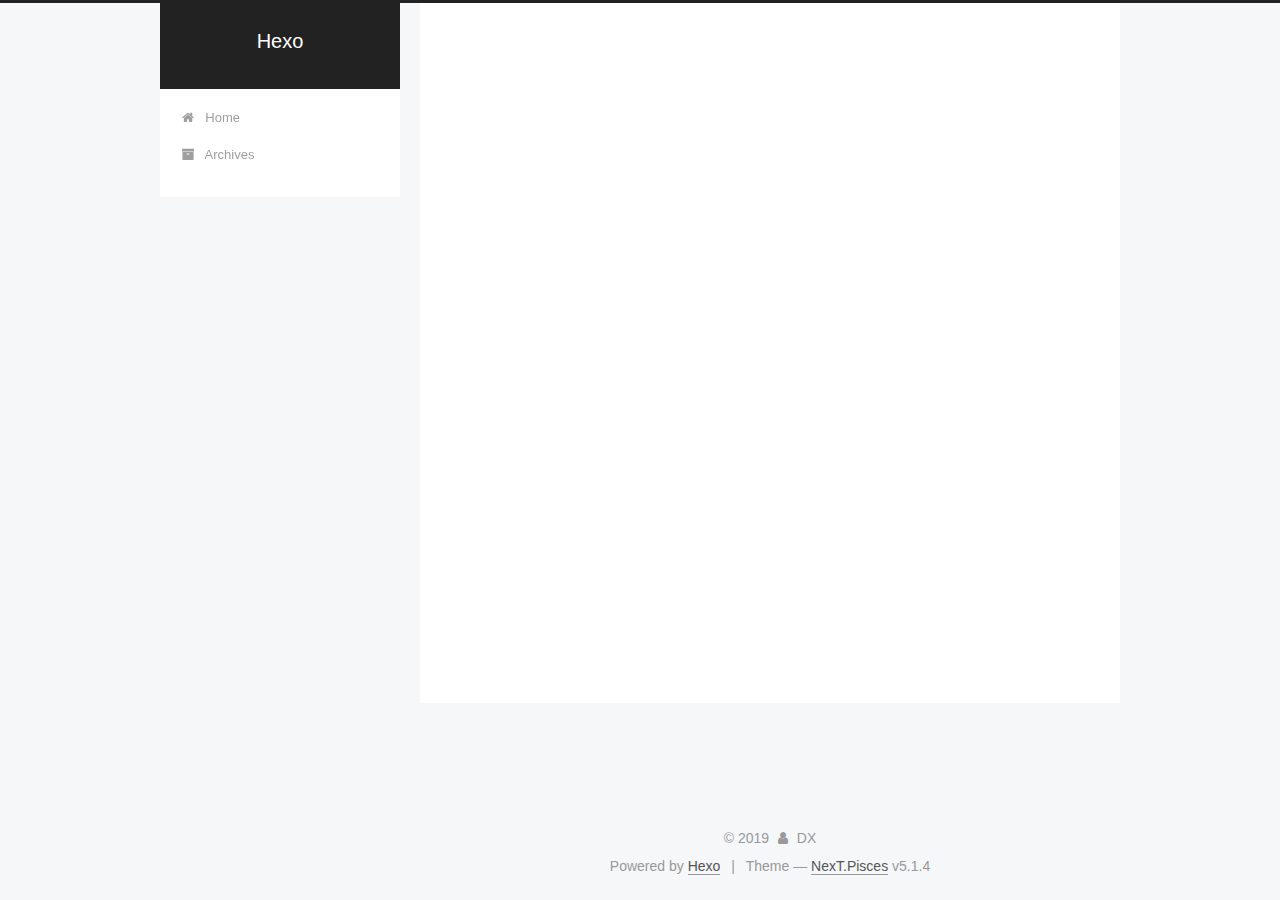
==== commit 982dd92b: "Site updated: 2019-12-11 13:38:06" ====
--- a/archives/index.html
+++ b/archives/index.html
@@ -5,7 +5,7 @@
   
 
 
-<html class="theme-next pisces use-motion" lang="en">
+<html class="theme-next pisces use-motion" lang="cn">
 <head>
   <meta charset="UTF-8"/>
 <meta http-equiv="X-UA-Compatible" content="IE=edge" />
@@ -83,7 +83,7 @@
 <meta property="og:title" content="Hexo">
 <meta property="og:url" content="http:&#x2F;&#x2F;yoursite.com&#x2F;archives&#x2F;index.html">
 <meta property="og:site_name" content="Hexo">
-<meta property="article:author" content="John Doe">
+<meta property="article:author" content="DX">
 <meta name="twitter:card" content="summary">
 
 
@@ -132,7 +132,7 @@
 
 <meta name="generator" content="Hexo 4.1.0"></head>
 
-<body itemscope itemtype="http://schema.org/WebPage" lang="en">
+<body itemscope itemtype="http://schema.org/WebPage" lang="cn">
 
   
   
@@ -350,7 +350,7 @@
         <div class="site-overview">
           <div class="site-author motion-element" itemprop="author" itemscope itemtype="http://schema.org/Person">
             
-              <p class="site-author-name" itemprop="name">John Doe</p>
+              <p class="site-author-name" itemprop="name">DX</p>
               <p class="site-description motion-element" itemprop="description"></p>
           </div>
 
@@ -416,7 +416,7 @@
   <span class="with-love">
     <i class="fa fa-user"></i>
   </span>
-  <span class="author" itemprop="copyrightHolder">John Doe</span>
+  <span class="author" itemprop="copyrightHolder">DX</span>
 
   
 </div>
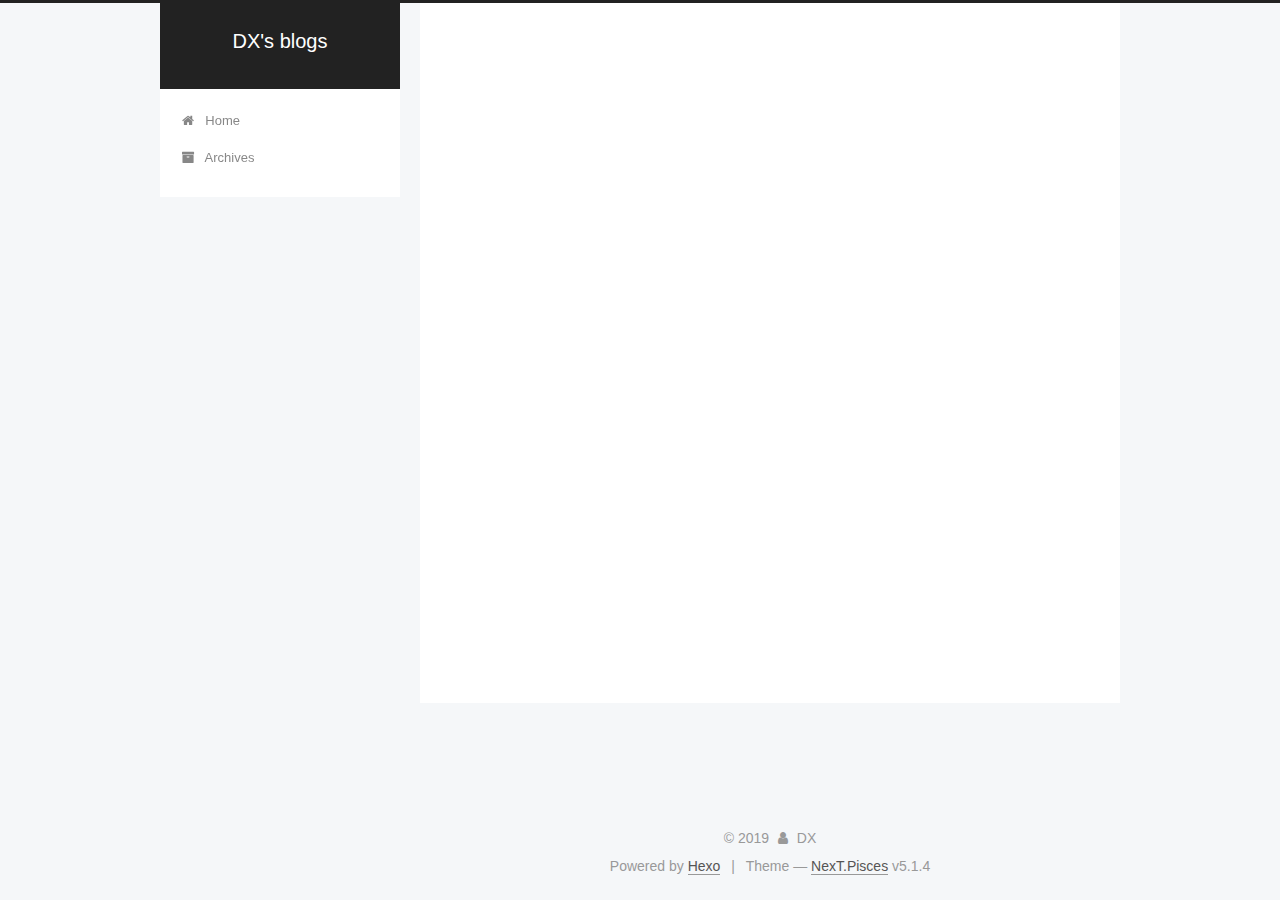
==== commit 5545ed99: "Site updated: 2019-12-11 14:06:44" ====
--- a/archives/index.html
+++ b/archives/index.html
@@ -80,9 +80,9 @@
 
 
 <meta property="og:type" content="website">
-<meta property="og:title" content="Hexo">
-<meta property="og:url" content="http:&#x2F;&#x2F;yoursite.com&#x2F;archives&#x2F;index.html">
-<meta property="og:site_name" content="Hexo">
+<meta property="og:title" content="DX&#39;s blogs">
+<meta property="og:url" content="http:&#x2F;&#x2F;dx-private.github.io&#x2F;archives&#x2F;index.html">
+<meta property="og:site_name" content="DX&#39;s blogs">
 <meta property="article:author" content="DX">
 <meta name="twitter:card" content="summary">
 
@@ -114,13 +114,13 @@
 
 
 
-  <link rel="canonical" href="http://yoursite.com/archives/"/>
-
-
-
-
-
-  <title>Archive | Hexo</title>
+  <link rel="canonical" href="http://DX-private.github.io/archives/"/>
+
+
+
+
+
+  <title>Archive | DX's blogs</title>
   
 
 
@@ -150,7 +150,7 @@
     <div class="custom-logo-site-title">
       <a href="/"  class="brand" rel="start">
         <span class="logo-line-before"><i></i></span>
-        <span class="site-title">Hexo</span>
+        <span class="site-title">DX's blogs</span>
         <span class="logo-line-after"><i></i></span>
       </a>
     </div>
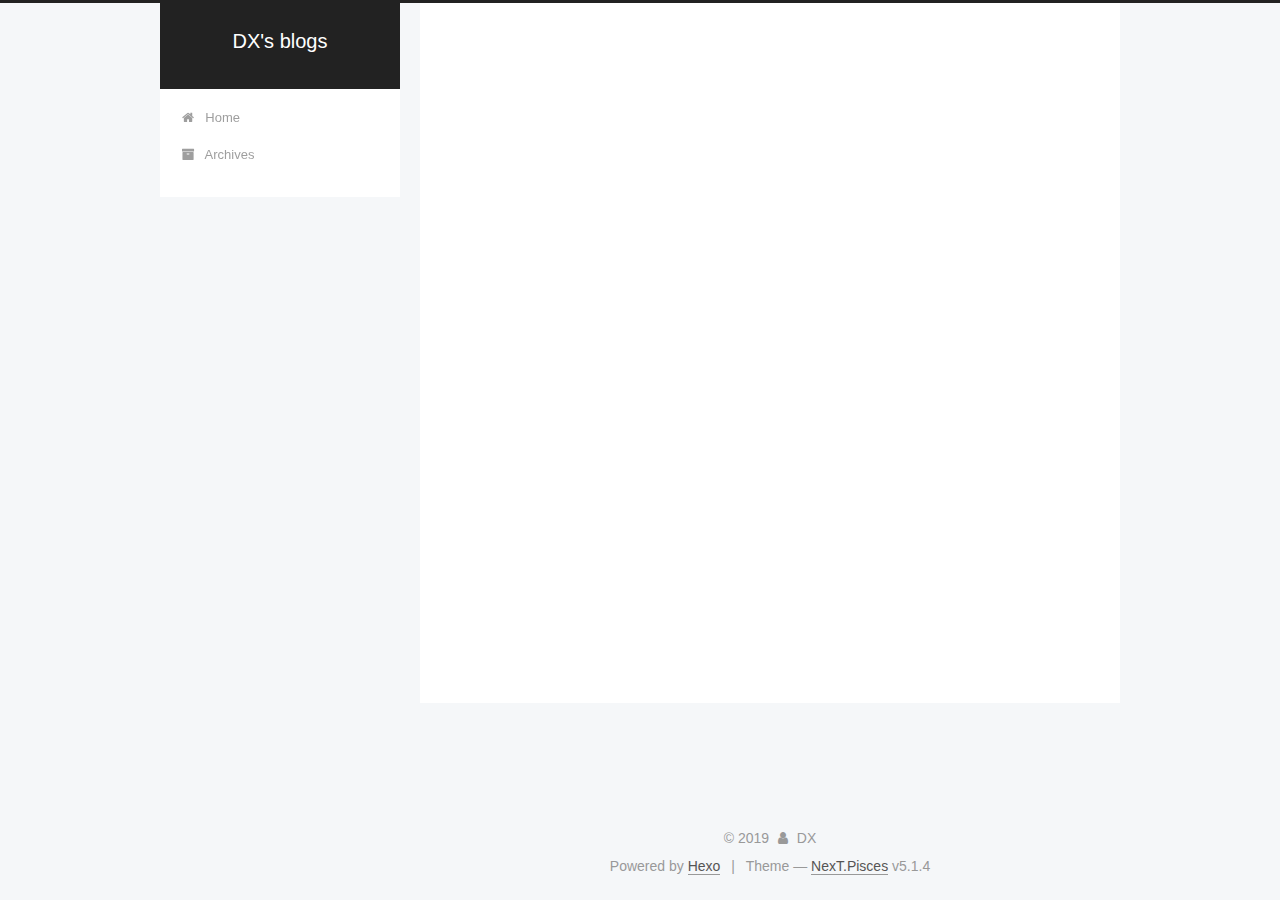
==== commit 9e58a1a9: "Site updated: 2019-12-11 14:11:12" ====
--- a/archives/index.html
+++ b/archives/index.html
@@ -81,7 +81,7 @@
 
 <meta property="og:type" content="website">
 <meta property="og:title" content="DX&#39;s blogs">
-<meta property="og:url" content="http:&#x2F;&#x2F;dx-private.github.io&#x2F;archives&#x2F;index.html">
+<meta property="og:url" content="https:&#x2F;&#x2F;dx-private.github.io&#x2F;archives&#x2F;index.html">
 <meta property="og:site_name" content="DX&#39;s blogs">
 <meta property="article:author" content="DX">
 <meta name="twitter:card" content="summary">
@@ -114,7 +114,7 @@
 
 
 
-  <link rel="canonical" href="http://DX-private.github.io/archives/"/>
+  <link rel="canonical" href="https://DX-private.github.io/archives/"/>
 
 
 
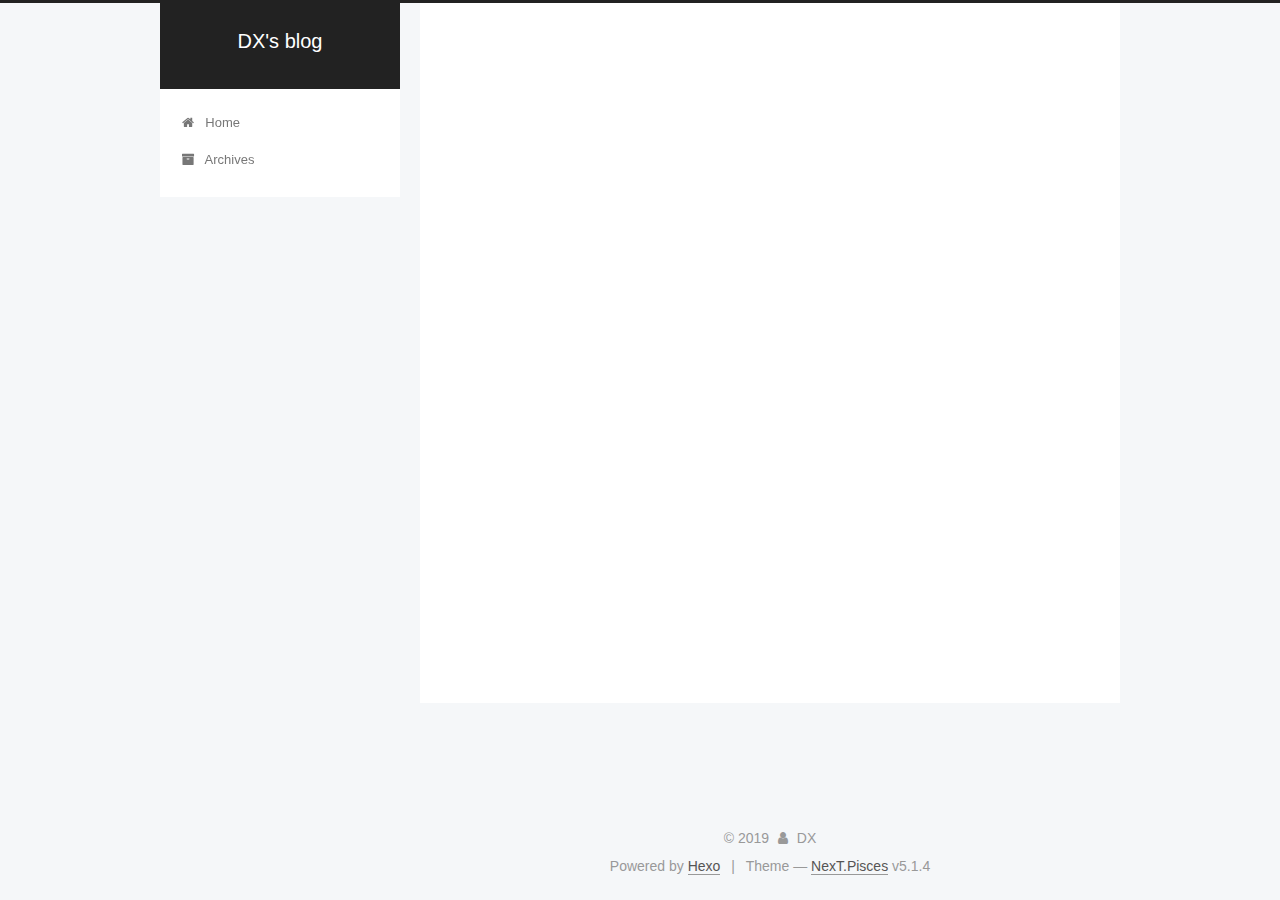
==== commit e3973dc8: "Site updated: 2019-12-12 22:23:50" ====
--- a/archives/index.html
+++ b/archives/index.html
@@ -80,9 +80,9 @@
 
 
 <meta property="og:type" content="website">
-<meta property="og:title" content="DX&#39;s blogs">
-<meta property="og:url" content="https:&#x2F;&#x2F;dx-private.github.io&#x2F;archives&#x2F;index.html">
-<meta property="og:site_name" content="DX&#39;s blogs">
+<meta property="og:title" content="DX&#39;s blog">
+<meta property="og:url" content="http:&#x2F;&#x2F;dx-private.github.io&#x2F;archives&#x2F;index.html">
+<meta property="og:site_name" content="DX&#39;s blog">
 <meta property="article:author" content="DX">
 <meta name="twitter:card" content="summary">
 
@@ -114,13 +114,13 @@
 
 
 
-  <link rel="canonical" href="https://DX-private.github.io/archives/"/>
-
-
-
-
-
-  <title>Archive | DX's blogs</title>
+  <link rel="canonical" href="http://DX-private.github.io/archives/"/>
+
+
+
+
+
+  <title>Archive | DX's blog</title>
   
 
 
@@ -150,7 +150,7 @@
     <div class="custom-logo-site-title">
       <a href="/"  class="brand" rel="start">
         <span class="logo-line-before"><i></i></span>
-        <span class="site-title">DX's blogs</span>
+        <span class="site-title">DX's blog</span>
         <span class="logo-line-after"><i></i></span>
       </a>
     </div>
@@ -176,7 +176,7 @@
       
         
         <li class="menu-item menu-item-home">
-          <a href="/%20" rel="section">
+          <a href="https://DX-private.github.io/" rel="section">
             
               <i class="menu-item-icon fa fa-fw fa-home"></i> <br />
             
